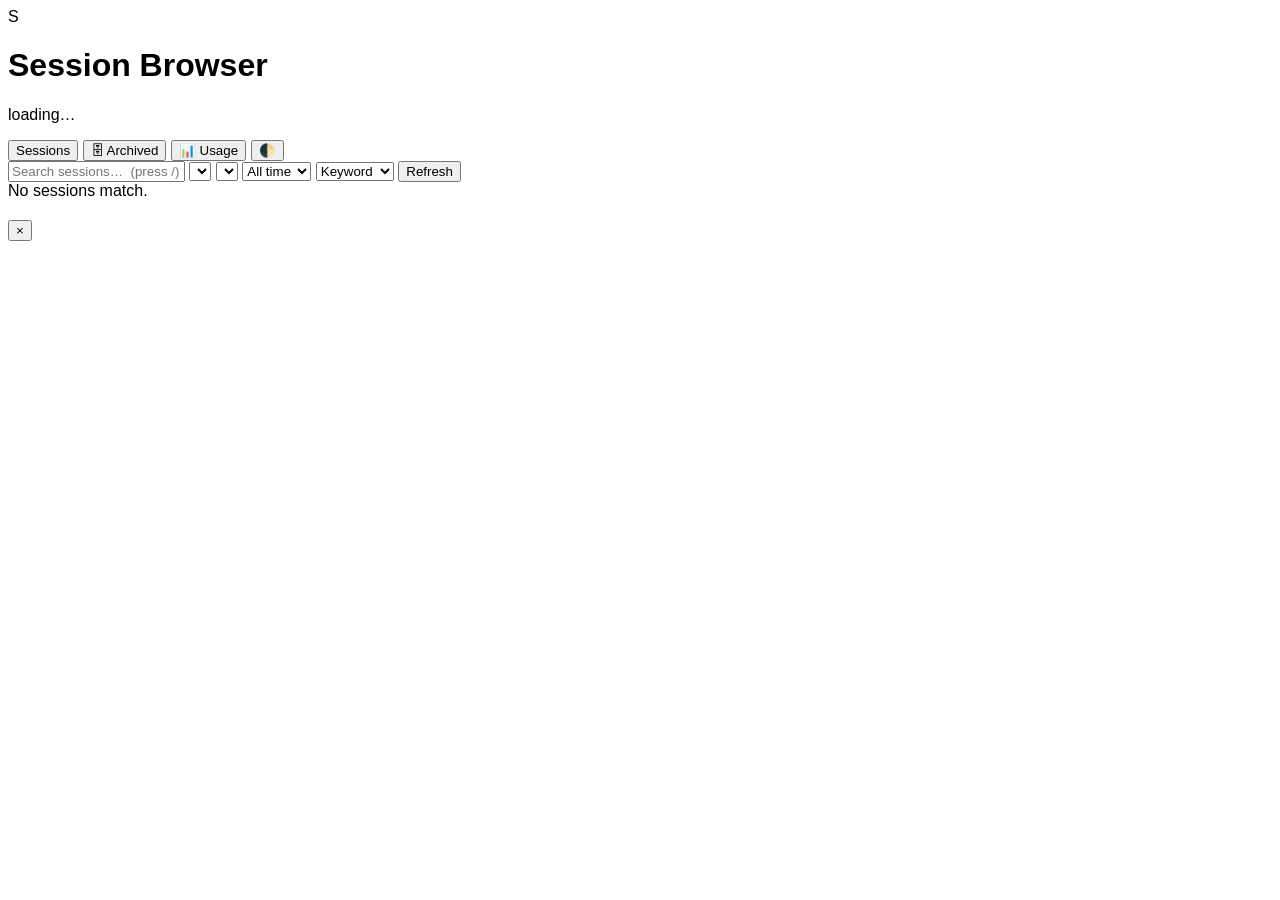
==== session-ui/static/index.html @ 539d0676 "Index OpenCode sessions: project its SQLite DB to one JSONL per root session OpenCode (>= v1.2.0) ke" ====
<!doctype html>
<html lang="en" class="dark">
<head>
<meta charset="utf-8"/>
<meta name="viewport" content="width=device-width, initial-scale=1"/>
<title>Session Browser</title>
<link rel="icon" href="data:image/svg+xml,<svg xmlns='http://www.w3.org/2000/svg' viewBox='0 0 16 16'><text y='14' font-size='14'>🧠</text></svg>"/>
<!-- Vendored Tailwind subset (session-ui/tailwind.input.css + tailwind.config.js
     -> `npx tailwindcss -m`). No CDN, no fonts, no network: the UI must render
     fully offline and never phone home. -->
<link rel="stylesheet" href="/static/tailwind.css">
<style>
  body { font-family: -apple-system, BlinkMacSystemFont, 'Segoe UI', Roboto, 'Helvetica Neue', Arial, system-ui, sans-serif; }
  .clamp2 { display:-webkit-box; -webkit-line-clamp:2; -webkit-box-orient:vertical; overflow:hidden; }
  .kb-active { outline: 2px solid #6366f1; outline-offset: 2px; }
  ::-webkit-scrollbar { width: 10px; height: 10px; }
  ::-webkit-scrollbar-thumb { background: #4b5563; border-radius: 5px; }
</style>
</head>
<body class="bg-slate-50 dark:bg-slate-950 text-slate-800 dark:text-slate-100 min-h-screen">
<div class="max-w-6xl mx-auto px-4 py-6">

  <!-- Header -->
  <header class="flex items-center justify-between mb-5">
    <div class="flex items-center gap-3">
      <div class="w-9 h-9 rounded-xl bg-gradient-to-br from-indigo-500 to-violet-600 flex items-center justify-center text-white font-bold">S</div>
      <div>
        <h1 class="text-xl font-bold">Session Browser</h1>
        <p id="stats" class="text-xs text-slate-500 dark:text-slate-400">loading…</p>
      </div>
    </div>
    <div class="flex items-center gap-2">
      <button id="tabSessions" class="text-sm px-3 py-1.5 rounded-lg bg-indigo-600 text-white">Sessions</button>
      <button id="tabArchived" title="Sessions whose transcript was deleted (e.g. Claude Code's cleanupPeriodDays) — kept with all their metadata, restorable when a raw copy exists" class="text-sm px-3 py-1.5 rounded-lg border border-slate-300 dark:border-slate-700 hover:bg-slate-100 dark:hover:bg-slate-800">🗄 Archived</button>
      <button id="tabStats" class="text-sm px-3 py-1.5 rounded-lg border border-slate-300 dark:border-slate-700 hover:bg-slate-100 dark:hover:bg-slate-800">📊 Usage</button>
      <button id="darkToggle" class="text-sm px-3 py-1.5 rounded-lg border border-slate-300 dark:border-slate-700 hover:bg-slate-100 dark:hover:bg-slate-800">🌓</button>
    </div>
  </header>

  <!-- Filters -->
  <div class="flex flex-wrap items-center gap-2 mb-3">
    <input id="search" type="text" placeholder="Search sessions…  (press /)"
      class="flex-1 min-w-[220px] px-3 py-2 rounded-lg bg-white dark:bg-slate-900 border border-slate-300 dark:border-slate-700 focus:ring-2 focus:ring-indigo-500 outline-none"/>
    <select id="folder" class="px-2 py-2 rounded-lg bg-white dark:bg-slate-900 border border-slate-300 dark:border-slate-700 text-sm"></select>
    <select id="topic"  class="px-2 py-2 rounded-lg bg-white dark:bg-slate-900 border border-slate-300 dark:border-slate-700 text-sm"></select>
    <select id="days"   class="px-2 py-2 rounded-lg bg-white dark:bg-slate-900 border border-slate-300 dark:border-slate-700 text-sm">
      <option value="">All time</option><option value="1">24h</option><option value="7">7 days</option><option value="30">30 days</option>
    </select>
    <select id="mode" title="Search mode" class="px-2 py-2 rounded-lg bg-white dark:bg-slate-900 border border-slate-300 dark:border-slate-700 text-sm">
      <option value="">Keyword</option>
      <option value="semantic">Semantic</option>
      <option value="fulltext">Full-text</option>
    </select>
    <button id="refresh" class="text-sm px-3 py-2 rounded-lg bg-indigo-600 hover:bg-indigo-500 text-white">Refresh</button>
  </div>

  <!-- Source pills -->
  <div id="pills" class="flex gap-2 mb-5"></div>

  <!-- Session list -->
  <div id="sessionsView">
    <div id="list" class="space-y-6"></div>
    <div id="empty" class="hidden text-center text-slate-500 py-16">No sessions match.</div>
  </div>

  <!-- Usage dashboard -->
  <div id="statsView" class="hidden"></div>
</div>

<!-- Toast -->
<div id="toast" class="fixed bottom-5 left-1/2 -translate-x-1/2 px-4 py-2 rounded-lg bg-slate-900 text-white text-sm shadow-lg opacity-0 transition-opacity pointer-events-none"></div>

<!-- Modal (reasoning, etc.) -->
<div id="modal" class="hidden fixed inset-0 bg-black/50 z-40 flex items-center justify-center p-4" onclick="if(event.target===this)closeModal()">
  <div class="bg-white dark:bg-slate-900 rounded-2xl max-w-3xl w-full max-h-[85vh] overflow-auto p-6 shadow-2xl">
    <div class="flex items-center justify-between mb-3">
      <h2 id="modalTitle" class="text-lg font-semibold"></h2>
      <button onclick="closeModal()" class="text-slate-400 hover:text-slate-200 text-xl">×</button>
    </div>
    <div id="modalBody" class="prose prose-sm dark:prose-invert max-w-none whitespace-pre-wrap text-sm leading-relaxed"></div>
  </div>
</div>

<script>
const SOURCE_COLORS = {
  claude: 'bg-orange-500/15 text-orange-600 dark:text-orange-300 border-orange-500/30',
  copilot: 'bg-sky-500/15 text-sky-600 dark:text-sky-300 border-sky-500/30',
  codex: 'bg-emerald-500/15 text-emerald-600 dark:text-emerald-300 border-emerald-500/30',
  opencode: 'bg-violet-500/15 text-violet-600 dark:text-violet-300 border-violet-500/30',
};
// state: 'live' (Sessions tab) | 'archived' (Archived tab — transcript aged out)
let STATE = { source: 'all', state: 'live', sessions: [], kbIndex: -1 };
const ARCHIVED_CLS = 'bg-amber-500/10 text-amber-600 dark:text-amber-300 border-amber-500/30';

const $ = s => document.querySelector(s);
async function fetchJson(url, opts){ const r = await fetch(url, opts); if(!r.ok) throw new Error(r.status); return r.json(); }
function toast(msg){ const t=$('#toast'); t.textContent=msg; t.style.opacity='1'; setTimeout(()=>t.style.opacity='0',1600); }
function closeModal(){ $('#modal').classList.add('hidden'); }
function openModal(title, body){ $('#modalTitle').textContent=title; $('#modalBody').textContent=body; $('#modal').classList.remove('hidden'); }
function openModalMd(title, md){ $('#modalTitle').textContent=title; $('#modalBody').innerHTML=mdToHtml(md); $('#modal').classList.remove('hidden'); $('#modalBody').scrollTop=0; }

// Escapes for BOTH text and attribute contexts — every dynamic string that goes
// through innerHTML must pass through here (transcript content is untrusted).
function esc(s){ return String(s ?? '').replace(/&/g,'&amp;').replace(/</g,'&lt;').replace(/>/g,'&gt;').replace(/"/g,'&quot;').replace(/'/g,'&#39;'); }
function mdToHtml(md){
  const out=[]; let inList=false;
  for(let raw of md.split('\n')){
    let line=esc(raw);
    line=line.replace(/`([^`]+)`/g,'<code class="px-1 rounded bg-slate-200 dark:bg-slate-800">$1</code>')
             .replace(/\*\*([^*]+)\*\*/g,'<strong>$1</strong>').replace(/\*([^*]+)\*/g,'<em>$1</em>');
    const flush=()=>{ if(inList){ out.push('</ul>'); inList=false; } };
    if(/^## /.test(raw)){ flush(); out.push(`<h3 class="font-semibold mt-4 mb-1 text-indigo-500">${line.slice(3)}</h3>`); }
    else if(/^# /.test(raw)){ flush(); out.push(`<h2 class="font-bold text-lg mb-2">${line.slice(2)}</h2>`); }
    else if(/^> /.test(raw)){ flush(); out.push(`<blockquote class="border-l-2 border-indigo-400 pl-3 my-1 text-slate-600 dark:text-slate-300">${line.slice(2)}</blockquote>`); }
    else if(/^- /.test(raw)){ if(!inList){ out.push('<ul class="list-disc ml-5 my-1">'); inList=true; } out.push(`<li>${line.slice(2)}</li>`); }
    else if(/^---/.test(raw)){ flush(); out.push('<hr class="my-3 border-slate-200 dark:border-slate-800"/>'); }
    else if(line.trim()===''){ flush(); }
    else { flush(); out.push(`<p class="my-1">${line}</p>`); }
  }
  if(inList) out.push('</ul>');
  return out.join('');
}

function humanTokens(n){
  n = n||0;
  if(n>=1e9) return (n/1e9).toFixed(1)+'B';
  if(n>=1e6) return (n/1e6).toFixed(1)+'M';
  if(n>=1e3) return (n/1e3).toFixed(1)+'K';
  return ''+n;
}
function fmtCost(c){
  if(c==null || typeof c !== 'object') return '';
  const v = c.usd;
  const total = (c.input||0)+(c.output||0)+(c.cache_read||0)+(c.cache_write||0);
  const notional = c.notional;
  let out = '';
  // token volume (always, if we have any)
  if(total>0){
    out += `<span class="text-xs font-mono text-slate-400" title="in ${c.input||0} · out ${c.output||0} · cache-read ${c.cache_read||0} · cache-write ${c.cache_write||0}">${humanTokens(total)} tok</span>`;
  }
  // cost (public API list-price equivalent)
  if(v!=null){
    const cls = v>=1 ? 'text-red-500' : v>=0.1 ? 'text-amber-500' : 'text-slate-500';
    const prefix = notional ? '≈' : '';
    const tip = notional
      ? 'Public API list-price equivalent — NOT billed (flat-rate subscription)'
      : 'Estimated actual API cost (public list price)';
    out += ` <span class="${cls} text-xs font-mono" title="${tip}">${prefix}$${v.toFixed(v<0.01?4:2)}</span>`;
  }
  return out;
}

function group(sessions){
  const now=new Date(), groups={Today:[],Yesterday:[],'This week':[],Older:[]};
  for(const s of sessions){
    const d=new Date(s.last_activity); const days=(now-d)/86400000;
    if(days<1 && d.getDate()===now.getDate()) groups.Today.push(s);
    else if(days<2) groups.Yesterday.push(s);
    else if(days<7) groups['This week'].push(s);
    else groups.Older.push(s);
  }
  return groups;
}

function badge(text, cls){ return `<span class="px-2 py-0.5 rounded-md text-xs border ${cls}">${esc(text)}</span>`; }

function renderCard(s, idx){
  const dot = s.archived ? 'bg-amber-500' : s.is_active ? 'bg-emerald-500' : (s.summary ? 'bg-indigo-500' : 'bg-slate-400');
  const srcCls = SOURCE_COLORS[s.cli_source] || 'bg-slate-500/15 text-slate-400 border-slate-500/30';
  const sid = esc(s.session_id);
  const topics = (s.topics||[]).slice(0,4).map(t=>`<button data-act="topic" data-topic="${esc(t)}" class="px-2 py-0.5 rounded-md text-xs bg-slate-200 dark:bg-slate-800 hover:bg-indigo-500/20">#${esc(t)}</button>`).join(' ');
  const reasoningBtn = s.has_reasoning
    ? `<button data-act="reasoning" data-sid="${sid}" class="text-xs px-2.5 py-1 rounded-md bg-violet-600/90 hover:bg-violet-500 text-white">🧠 Reasoning</button>` : '';
  // Archived: the transcript file is gone, so Resume has nothing to open. Offer
  // Restore when the reasoning archive still holds a raw copy; otherwise say why.
  const when = s.archived_at ? new Date(s.archived_at).toLocaleDateString() : '';
  const archivedBadge = s.archived
    ? badge(`⌛ Archived · transcript aged out${when?' · '+when:''}`, ARCHIVED_CLS) : '';
  const primaryBtn = !s.archived
    ? `<button data-act="resume" data-sid="${sid}" class="text-xs px-2.5 py-1 rounded-md bg-indigo-600 hover:bg-indigo-500 text-white">▶ Resume</button>`
    : s.restorable
      ? `<button data-act="restore" data-sid="${sid}" title="Copy the raw transcript back from the reasoning archive; Resume works again afterwards" class="text-xs px-2.5 py-1 rounded-md bg-amber-600 hover:bg-amber-500 text-white">♻ Restore</button>`
      : `<button disabled title="Transcript deleted and no raw copy in the reasoning archive — metadata only" class="text-xs px-2.5 py-1 rounded-md bg-slate-300 dark:bg-slate-700 text-slate-500 cursor-not-allowed">▶ Resume</button>`;
  return `<div class="card border border-slate-200 dark:border-slate-800 rounded-xl p-4 bg-white dark:bg-slate-900 hover:border-indigo-400/50 transition" data-idx="${idx}">
    <div class="flex items-start justify-between gap-3">
      <div class="flex items-center gap-2 min-w-0">
        <span class="w-2 h-2 rounded-full ${dot} shrink-0"></span>
        <h3 class="font-semibold truncate">${esc(s.title || s.first_message?.slice(0,60) || '(untitled session)')}</h3>
      </div>
      <div class="flex items-center gap-2 shrink-0">${fmtCost(s.cost)} ${badge(s.cli_source, srcCls)}</div>
    </div>
    <div class="flex flex-wrap items-center gap-1.5 mt-2 text-xs text-slate-500">
      ${archivedBadge}
      ${badge(s.folder_name||'—','bg-slate-100 dark:bg-slate-800 border-slate-300/40 dark:border-slate-700')}
      ${s.session_type?badge(s.session_type,'bg-purple-500/10 text-purple-500 border-purple-500/30'):''}
      ${s.outcome?badge(s.outcome,'bg-green-500/10 text-green-600 border-green-500/30'):''}
      <span>${esc(s.turn_count)} turns</span><span>·</span><span>${esc(s.model_used||'')}</span>
      <span>·</span><span>${new Date(s.last_activity).toLocaleString()}</span>
    </div>
    <p class="clamp2 text-sm text-slate-600 dark:text-slate-300 mt-2">${esc(s.summary||s.first_message||'')}</p>
    <div class="flex flex-wrap gap-1.5 mt-2">${topics}</div>
    <div class="flex flex-wrap gap-2 mt-3">
      ${primaryBtn}
      ${reasoningBtn}
      <button data-act="copy" data-sid="${sid}" class="text-xs px-2.5 py-1 rounded-md bg-slate-200 dark:bg-slate-800 hover:bg-slate-300 dark:hover:bg-slate-700">📋 Copy Context</button>
      <button data-act="export" data-sid="${sid}" class="text-xs px-2.5 py-1 rounded-md bg-slate-200 dark:bg-slate-800 hover:bg-slate-300 dark:hover:bg-slate-700">⬇ Export</button>
      <button id="thbtn-${sid}" data-act="thread" data-sid="${sid}" class="text-xs px-2.5 py-1 rounded-md bg-slate-200 dark:bg-slate-800 hover:bg-slate-300 dark:hover:bg-slate-700">🧵 Thread</button>
      <button data-act="bridge" data-sid="${sid}" data-src="${esc(s.cli_source)}" class="text-xs px-2.5 py-1 rounded-md bg-teal-600/90 hover:bg-teal-500 text-white">🌉 Bridge</button>
      <span id="brmenu-${sid}" class="inline-flex gap-1"></span>
    </div>
    <div id="thread-${sid}" class="hidden mt-3 pl-3 border-l-2 border-slate-300 dark:border-slate-700 space-y-2"></div>
  </div>`;
}

// Single delegated handler for every dynamically-rendered button. Inline
// onclick="...(‘${data}’)" string-building was an XSS vector — session titles,
// topics, and folder names come from transcripts and are untrusted.
document.addEventListener('click', e => {
  const b = e.target.closest('[data-act]');
  if(!b) return;
  const sid = b.dataset.sid;
  switch(b.dataset.act){
    case 'resume':    resume(sid); break;
    case 'restore':   restoreSession(sid); break;
    case 'reasoning': showReasoning(sid); break;
    case 'copy':      copyContext(sid); break;
    case 'export':    exportContext(sid); break;
    case 'thread':    toggleThread(sid); break;
    case 'bridge':    toggleBridge(sid, b.dataset.src); break;
    case 'bridge-to': doBridge(sid, b.dataset.target); break;
    case 'topic':     filterTopic(b.dataset.topic); break;
    case 'bridge-copy':     bridgeCopy(); break;
    case 'bridge-download': bridgeDownload(); break;
  }
});

function render(){
  const groups = group(STATE.sessions);
  const list = $('#list'); list.innerHTML='';
  let idx=0;
  for(const [name, items] of Object.entries(groups)){
    if(!items.length) continue;
    const sec=document.createElement('div');
    sec.innerHTML = `<h2 class="text-xs uppercase tracking-wide text-slate-400 font-semibold mb-2">${name} · ${items.length}</h2>`;
    const wrap=document.createElement('div'); wrap.className='space-y-3';
    for(const s of items){ wrap.insertAdjacentHTML('beforeend', renderCard(s, idx++)); }
    sec.appendChild(wrap); list.appendChild(sec);
  }
  $('#empty').classList.toggle('hidden', STATE.sessions.length>0);
}

async function resume(id){
  const res = await fetch(`/api/sessions/${encodeURIComponent(id)}/resume`);
  const r = await res.json().catch(()=>({}));
  if(!res.ok){ toast(r.error || `Cannot resume (${res.status})`); return; }
  await navigator.clipboard.writeText(r.command);
  toast(`Copied "${r.command}" — run it in the directory where you want to resume`);
}
async function restoreSession(id){
  // POST + custom header, like bridge: this writes into the CLI's session tree.
  const res = await fetch(`/api/sessions/${encodeURIComponent(id)}/restore`,
                          {method:'POST', headers:{'X-Requested-With':'session-browser'}});
  const r = await res.json().catch(()=>({}));
  if(!res.ok){ toast(`Restore failed: ${r.detail || r.status || res.status}`); return; }
  toast(r.status==='restored' ? 'Restored — the transcript is back; Resume works again'
                              : 'Already live — re-indexed');
  await loadMeta(); await applyFilters();          // the card moves to Sessions
}
async function showReasoning(id){
  try{
    const r = await fetchJson(`/api/sessions/${encodeURIComponent(id)}/reasoning`);
    openModalMd('🧠 Decision trail', r.markdown || '(no reasoning captured)');
  }catch(e){ toast('No reasoning available'); }
}
async function copyContext(id){
  try{
    const r = await fetchJson(`/api/sessions/${encodeURIComponent(id)}/context`);
    await navigator.clipboard.writeText(r.markdown);
    toast('Context copied — paste into another session to carry it over');
  }catch(e){ toast('Could not build context'); }
}
function exportContext(id){
  // triggers a browser download of the context .md
  window.location = `/api/sessions/${encodeURIComponent(id)}/context?download=1`;
  toast('Downloading context file…');
}

const BRIDGE_TARGETS = ['claude','copilot','codex','opencode'];
function toggleBridge(id, source){
  const menu = document.getElementById('brmenu-'+id);
  if(menu.innerHTML){ menu.innerHTML=''; return; }   // toggle off
  const targets = BRIDGE_TARGETS.filter(t => t !== source);
  menu.innerHTML = `<span class="text-xs text-slate-400 self-center">→</span>` +
    targets.map(t => `<button data-act="bridge-to" data-sid="${esc(id)}" data-target="${esc(t)}" class="text-xs px-2 py-1 rounded-md border border-teal-500/40 hover:bg-teal-500/20">${esc(t)}</button>`).join('');
}
async function doBridge(id, target){
  const menu = document.getElementById('brmenu-'+id);
  menu.innerHTML='';
  let r;
  // POST + custom header: the endpoint writes a primer file, and forms/imgs
  // can't send either — a drive-by page can no longer trigger the write.
  try{ r = await fetchJson(`/api/sessions/${encodeURIComponent(id)}/bridge?target=${encodeURIComponent(target)}`,
                           {method:'POST', headers:{'X-Requested-With':'session-browser'}}); }
  catch(e){ toast('Could not build bridge'); return; }
  // stash for the modal buttons
  window.__bridge = { id, target, command: r.command, primer: r.primer, fname: (r.path||'primer.md').split('/').pop() };
  $('#modalTitle').textContent = `🌉 Bridge → ${target}`;
  $('#modalBody').innerHTML =
    `<p class="text-sm text-slate-500 mb-2">Run this to start a fresh <b>${esc(target)}</b> session seeded with the full context (no native cross-CLI resume exists):</p>
     <pre class="text-xs bg-slate-100 dark:bg-slate-800 rounded p-2 overflow-x-auto whitespace-pre-wrap">${esc(r.command)}</pre>
     <div class="flex gap-2 my-3">
       <button data-act="bridge-copy" class="text-xs px-3 py-1.5 rounded-md bg-teal-600 hover:bg-teal-500 text-white">📋 Copy command</button>
       <button data-act="bridge-download" class="text-xs px-3 py-1.5 rounded-md bg-slate-200 dark:bg-slate-700 hover:bg-slate-300 dark:hover:bg-slate-600">⬇ Download primer</button>
     </div>
     <details class="mt-2"><summary class="text-xs text-slate-400 cursor-pointer">Preview handoff primer</summary>
       <div class="mt-2 text-sm">${mdToHtml(r.primer)}</div>
     </details>`;
  $('#modal').classList.remove('hidden'); $('#modalBody').scrollTop=0;
}
async function bridgeCopy(){
  await navigator.clipboard.writeText(window.__bridge.command);
  toast(`Command copied — paste in a terminal to continue in ${window.__bridge.target}`);
}
function bridgeDownload(){
  const b = window.__bridge;
  // client-side Blob: the primer is already in hand, no second request needed
  const a = document.createElement('a');
  a.href = URL.createObjectURL(new Blob([b.primer], {type:'text/markdown'}));
  a.download = b.fname; a.click(); URL.revokeObjectURL(a.href);
  toast('Downloading handoff primer…');
}
function filterTopic(t){ $('#topic').value=t; applyFilters(); }

async function toggleThread(id){
  const box = document.getElementById('thread-'+id);
  const btn = document.getElementById('thbtn-'+id);
  if(!box.classList.contains('hidden')){          // open -> collapse
    box.classList.add('hidden'); box.innerHTML=''; btn.textContent='🧵 Thread';
    return;
  }
  btn.textContent='🧵 Thread …';
  let data;
  try { data = await fetchJson(`/api/sessions/${encodeURIComponent(id)}/thread`); }
  catch(e){ toast('Could not load thread'); btn.textContent='🧵 Thread'; return; }
  const sibs = data.siblings || [];
  if(!sibs.length){
    box.innerHTML = `<div class="text-xs text-slate-500 py-1">No other sessions in “${esc(data.folder||'')}”.</div>`;
  } else {
    box.innerHTML = `<div class="text-xs text-slate-400 mb-1">${sibs.length} sibling session${sibs.length>1?'s':''} in “${esc(data.folder||'')}”</div>` +
      sibs.map(renderSibling).join('');
  }
  box.classList.remove('hidden');
  btn.textContent=`🧵 Thread (${sibs.length}) ▲`;
}

function renderSibling(s){
  const desc = s.summary || s.title || s.first_message || '(no description)';
  const one = desc.length>110 ? desc.slice(0,110)+'…' : desc;
  const srcCls = SOURCE_COLORS[s.cli_source] || 'bg-slate-500/15 text-slate-400 border-slate-500/30';
  return `<div class="flex items-center justify-between gap-3 py-1.5 border-b border-slate-100 dark:border-slate-800 last:border-0">
    <div class="min-w-0">
      <div class="flex items-center gap-2">
        <span class="font-medium text-sm truncate">${esc(s.title || one.slice(0,50))}</span>
        ${badge(s.cli_source, srcCls+' shrink-0')}
      </div>
      <div class="text-xs text-slate-500 dark:text-slate-400 truncate">${esc(one)}</div>
      <div class="text-[11px] text-slate-400">${new Date(s.last_activity).toLocaleString()} · ${esc(s.turn_count)} turns</div>
    </div>
    ${s.archived ? badge('⌛ archived', ARCHIVED_CLS+' shrink-0')
                 : `<button data-act="resume" data-sid="${esc(s.session_id)}" class="shrink-0 text-xs px-2.5 py-1 rounded-md bg-indigo-600 hover:bg-indigo-500 text-white">▶ Resume</button>`}
  </div>`;
}

async function applyFilters(){
  const p = new URLSearchParams();
  if($('#search').value) p.set('search',$('#search').value);
  if($('#folder').value) p.set('folder',$('#folder').value);
  if($('#topic').value) p.set('topic',$('#topic').value);
  if($('#days').value) p.set('days',$('#days').value);
  if($('#mode').value) p.set('mode',$('#mode').value);
  if(STATE.source!=='all') p.set('source',STATE.source);
  if(STATE.state==='archived') p.set('state','archived');
  STATE.sessions = await fetchJson('/api/sessions?'+p.toString());
  render();
}

async function loadMeta(){
  const stats = await fetchJson('/api/stats?state='+STATE.state);
  let line = `${stats.total} ${STATE.state==='archived'?'archived ':''}sessions · ${stats.enriched} enriched · ${stats.folders} folders`;
  $('#tabArchived').textContent = `🗄 Archived${stats.archived ? ' '+stats.archived : ''}`;
  if(stats.billing && stats.billing.mode === 'subscription'){
    line += ` · ${stats.billing.plan} (costs ≈ API-equiv, not billed)`;
  }
  $('#stats').textContent = line;
  const pills=$('#pills'); pills.innerHTML='';
  const sources = [['all','All',stats.total], ...Object.entries(stats.by_source).map(([k,v])=>[k,k,v])];
  for(const [key,label,count] of sources){
    const b=document.createElement('button');
    b.className='px-3 py-1 rounded-full text-sm border '+(STATE.source===key?'bg-indigo-600 text-white border-indigo-600':'border-slate-300 dark:border-slate-700');
    b.textContent=`${label} ${count??''}`;
    b.onclick=()=>{ STATE.source=key; loadMeta(); applyFilters(); };
    pills.appendChild(b);
  }
  const folders = await fetchJson('/api/sessions/folders');
  $('#folder').innerHTML = '<option value="">All folders</option>'+folders.map(f=>`<option>${esc(f)}</option>`).join('');
  const topics = await fetchJson('/api/sessions/topics');
  $('#topic').innerHTML = '<option value="">All topics</option>'+topics.map(t=>`<option>${esc(t)}</option>`).join('');
}

// ---- Usage dashboard --------------------------------------------------------
const SRC_HEX = { claude:'#f97316', copilot:'#0ea5e9', codex:'#10b981', opencode:'#8b5cf6' };
function money(v){ return (v>=100? v.toFixed(0) : v.toFixed(2)); }
function tokTip(n){ return (n||0).toLocaleString()+' tokens'; }

function heatmap(perDay){
  // GitHub-style: 53 weeks x 7 days, colored by session count.
  const byDay = {}; let max = 1;
  perDay.forEach(d => { byDay[d.day] = d.sessions; max = Math.max(max, d.sessions); });
  const today = new Date(); const cells = [];
  const start = new Date(today); start.setDate(start.getDate() - 363);
  // align to Sunday
  start.setDate(start.getDate() - start.getDay());
  for(let w=0; w<53; w++){
    for(let d=0; d<7; d++){
      const dt = new Date(start); dt.setDate(start.getDate() + w*7 + d);
      if(dt > today) continue;
      const key = dt.toISOString().slice(0,10);
      const n = byDay[key] || 0;
      const lvl = n===0?0 : Math.ceil((n/max)*4);
      const c = ['#1e293b','#14532d','#166534','#15803d','#22c55e'][lvl] || '#1e293b';
      cells.push(`<rect x="${w*13}" y="${d*13}" width="11" height="11" rx="2" fill="${c}"><title>${key}: ${n} session${n===1?'':'s'}</title></rect>`);
    }
  }
  return `<svg viewBox="0 0 690 95" class="w-full" style="max-width:690px">${cells.join('')}</svg>`;
}

function barRows(rows, keyName, max){
  return rows.map(r => {
    const pct = max? Math.max(2, (r.cost/max)*100) : 2;
    return `<div class="flex items-center gap-2 text-xs py-1">
      <div class="w-32 truncate text-slate-500 dark:text-slate-400" title="${esc(r[keyName])}">${esc(r[keyName])}</div>
      <div class="flex-1 bg-slate-100 dark:bg-slate-800 rounded overflow-hidden h-4">
        <div class="h-4 bg-indigo-500/70" style="width:${pct}%"></div>
      </div>
      <div class="w-16 text-right font-mono" title="${tokTip(r.tokens)}">${humanTokens(r.tokens)}</div>
      <div class="w-16 text-right font-mono text-amber-500">${NOTIONAL?'≈':''}$${money(r.cost)}</div>
    </div>`;
  }).join('');
}

let NOTIONAL = true;
async function renderStats(){
  const v = $('#statsView');
  v.innerHTML = '<div class="text-center text-slate-500 py-16">Loading usage…</div>';
  let d;
  try { d = await fetchJson('/api/stats/timeseries'); }
  catch(e){ v.innerHTML = '<div class="text-center text-slate-500 py-16">Could not load usage.</div>'; return; }
  NOTIONAL = d.notional;
  const plan = d.billing && d.billing.plan ? d.billing.plan : '';
  const maxModelCost = Math.max(0, ...d.by_model.map(x=>x.cost));
  const maxProjCost  = Math.max(0, ...d.by_project.map(x=>x.cost));
  const noteLine = NOTIONAL
    ? `You’re on <b>${esc(plan)}</b> (flat-rate). The same work billed at public API list prices would be <b class="text-amber-500">≈$${money(d.month_cost)}</b> this month — an intensity signal, not money you paid.`
    : `Estimated API spend this month: <b class="text-amber-500">$${money(d.month_cost)}</b>.`;
  v.innerHTML = `
    <div class="grid grid-cols-2 md:grid-cols-4 gap-3 mb-5">
      ${statTile('Sessions', d.totals.sessions.toLocaleString())}
      ${statTile('Total tokens', humanTokens(d.totals.tokens))}
      ${statTile((NOTIONAL?'≈':'')+'$'+money(d.totals.cost), 'API-equiv, all time', true)}
      ${statTile((NOTIONAL?'≈':'')+'$'+money(d.month_cost), 'this month', true)}
    </div>
    <div class="rounded-xl border border-slate-200 dark:border-slate-800 p-4 mb-5 bg-white dark:bg-slate-900">
      <p class="text-sm text-slate-600 dark:text-slate-300">${noteLine}</p>
    </div>
    <div class="rounded-xl border border-slate-200 dark:border-slate-800 p-4 mb-5 bg-white dark:bg-slate-900 overflow-x-auto">
      <h3 class="text-sm font-semibold mb-3">Activity — last 12 months</h3>
      ${heatmap(d.per_day)}
    </div>
    <div class="grid md:grid-cols-2 gap-5">
      <div class="rounded-xl border border-slate-200 dark:border-slate-800 p-4 bg-white dark:bg-slate-900">
        <h3 class="text-sm font-semibold mb-3">By model</h3>${barRows(d.by_model,'model',maxModelCost)}
      </div>
      <div class="rounded-xl border border-slate-200 dark:border-slate-800 p-4 bg-white dark:bg-slate-900">
        <h3 class="text-sm font-semibold mb-3">By project</h3>${barRows(d.by_project,'project',maxProjCost)}
      </div>
    </div>
    <div class="rounded-xl border border-slate-200 dark:border-slate-800 p-4 mt-5 bg-white dark:bg-slate-900">
      <h3 class="text-sm font-semibold mb-3">By CLI</h3>
      <div class="flex flex-wrap gap-4">${d.by_source.map(s=>`
        <div class="flex items-center gap-2 text-sm">
          <span class="w-3 h-3 rounded" style="background:${SRC_HEX[s.source]||'#64748b'}"></span>
          <span class="font-medium">${esc(s.source)}</span>
          <span class="text-slate-500">${s.sessions} · ${humanTokens(s.tokens)} tok · ${NOTIONAL?'≈':''}$${money(s.cost)}</span>
        </div>`).join('')}</div>
    </div>`;
}
function statTile(big, small, accent){
  return `<div class="rounded-xl border border-slate-200 dark:border-slate-800 p-4 bg-white dark:bg-slate-900">
    <div class="text-2xl font-bold ${accent?'text-amber-500':''}">${esc(big)}</div>
    <div class="text-xs text-slate-500 mt-1">${esc(small)}</div>
  </div>`;
}
function showTab(which){
  const stats = which==='stats';
  STATE.state = which==='archived' ? 'archived' : 'live';
  $('#sessionsView').classList.toggle('hidden', stats);
  $('#statsView').classList.toggle('hidden', !stats);
  const on  = 'text-sm px-3 py-1.5 rounded-lg bg-indigo-600 text-white';
  const off = 'text-sm px-3 py-1.5 rounded-lg border border-slate-300 dark:border-slate-700 hover:bg-slate-100 dark:hover:bg-slate-800';
  $('#tabSessions').className = which==='sessions' ? on : off;
  $('#tabArchived').className = which==='archived' ? on : off;
  $('#tabStats').className    = stats ? on : off;
  $('#empty').textContent = which==='archived'
    ? 'No archived sessions — nothing has aged out of the browser.' : 'No sessions match.';
  if(stats) renderStats(); else { loadMeta(); applyFilters(); }
}
$('#tabSessions').onclick = ()=>showTab('sessions');
$('#tabArchived').onclick = ()=>showTab('archived');
$('#tabStats').onclick = ()=>showTab('stats');

// debounced search
let deb; $('#search').addEventListener('input',()=>{ clearTimeout(deb); deb=setTimeout(applyFilters,280); });
['folder','topic','days','mode'].forEach(id=>$('#'+id).addEventListener('change',applyFilters));
$('#refresh').onclick=()=>{ loadMeta(); applyFilters(); };
$('#darkToggle').onclick=()=>document.documentElement.classList.toggle('dark');

// keyboard nav
document.addEventListener('keydown',e=>{
  if(['INPUT','SELECT','TEXTAREA'].includes(e.target.tagName)){ if(e.key==='Escape')e.target.blur(); return; }
  const cards=[...document.querySelectorAll('.card')];
  if(e.key==='/'){ e.preventDefault(); $('#search').focus(); }
  else if(e.key==='j'||e.key==='k'){
    STATE.kbIndex = Math.max(0, Math.min(cards.length-1, STATE.kbIndex+(e.key==='j'?1:-1)));
    cards.forEach(c=>c.classList.remove('kb-active'));
    const c=cards[STATE.kbIndex]; if(c){ c.classList.add('kb-active'); c.scrollIntoView({block:'center',behavior:'smooth'}); }
  } else if(e.key==='r' && STATE.kbIndex>=0){ resume(STATE.sessions[STATE.kbIndex].session_id); }
  else if(e.key==='Escape'){ closeModal(); }
});

loadMeta().then(applyFilters);
</script>
</body>
</html>
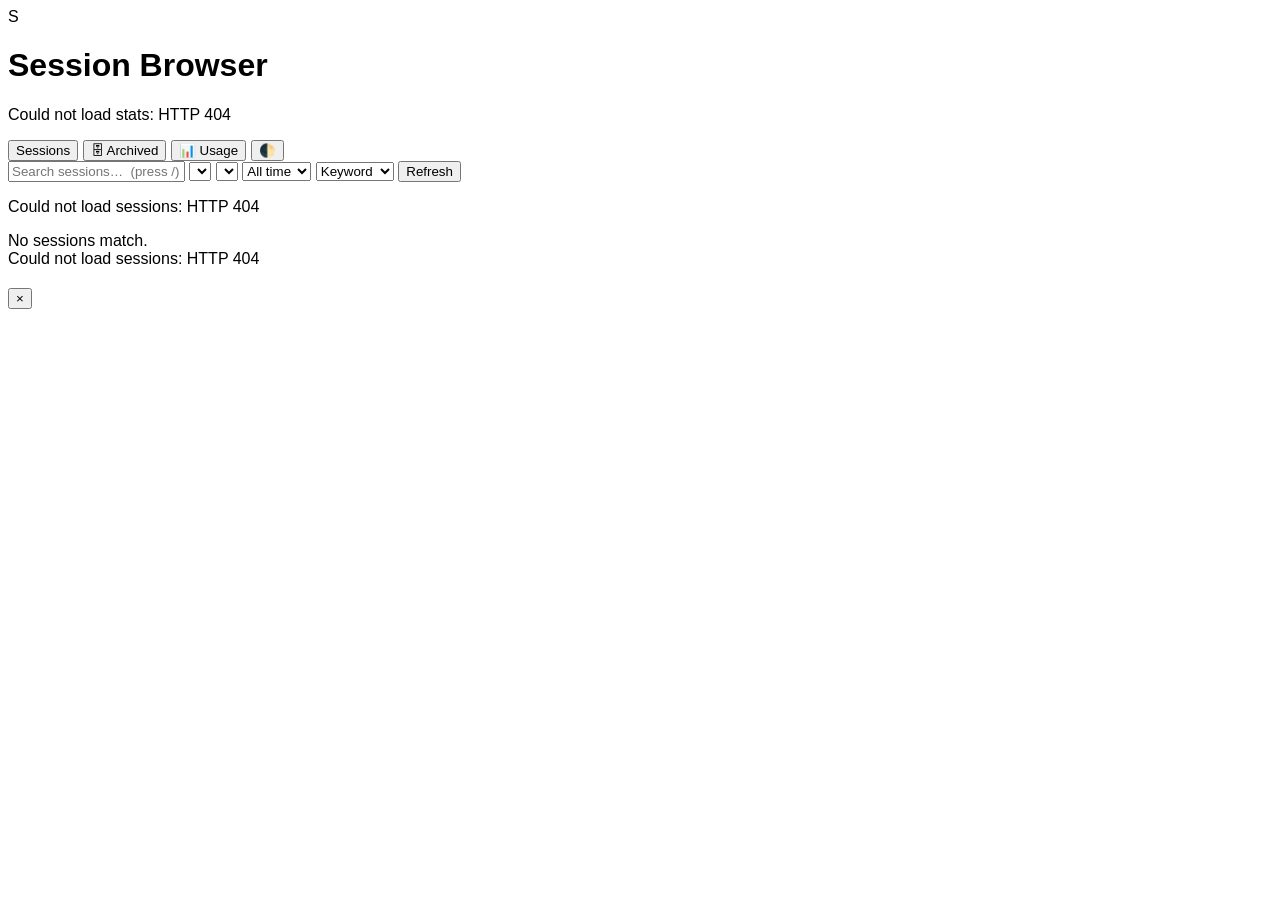
==== commit f8800a84: "Final review 5: the UI and MCP never offer what this machine cannot do - Resume answered 200 with `c" ====
--- a/session-ui/static/index.html
+++ b/session-ui/static/index.html
@@ -89,11 +89,20 @@
   opencode: 'bg-violet-500/15 text-violet-600 dark:text-violet-300 border-violet-500/30',
 };
 // state: 'live' (Sessions tab) | 'archived' (Archived tab — transcript aged out)
-let STATE = { source: 'all', state: 'live', sessions: [], kbIndex: -1 };
+let STATE = { source: 'all', state: 'live', sessions: [], kbIndex: -1, sources: null };
 const ARCHIVED_CLS = 'bg-amber-500/10 text-amber-600 dark:text-amber-300 border-amber-500/30';
 
 const $ = s => document.querySelector(s);
-async function fetchJson(url, opts){ const r = await fetch(url, opts); if(!r.ok) throw new Error(r.status); return r.json(); }
+async function fetchJson(url, opts){
+  const r = await fetch(url, opts);
+  if(!r.ok){
+    // Keep the server's honest message ("codex is not installed on this machine…")
+    let msg = `HTTP ${r.status}`;
+    try { const b = await r.json(); msg = b.error || b.detail || (b.status ? `${b.status}` : msg); } catch(_) {}
+    throw new Error(msg);
+  }
+  return r.json();
+}
 function toast(msg){ const t=$('#toast'); t.textContent=msg; t.style.opacity='1'; setTimeout(()=>t.style.opacity='0',1600); }
 function closeModal(){ $('#modal').classList.add('hidden'); }
 function openModal(title, body){ $('#modalTitle').textContent=title; $('#modalBody').textContent=body; $('#modal').classList.remove('hidden'); }
@@ -104,18 +113,21 @@
 function esc(s){ return String(s ?? '').replace(/&/g,'&amp;').replace(/</g,'&lt;').replace(/>/g,'&gt;').replace(/"/g,'&quot;').replace(/'/g,'&#39;'); }
 function mdToHtml(md){
   const out=[]; let inList=false;
+  // Slice the RAW line by the marker, escape AFTERWARDS: slicing the escaped
+  // text by the raw marker length ate the '&g' of '&gt;' and rendered every
+  // blockquote (the whole reasoning trail) as 't; …'.
+  const inline = s => esc(s)
+    .replace(/`([^`]+)`/g,'<code class="px-1 rounded bg-slate-200 dark:bg-slate-800">$1</code>')
+    .replace(/\*\*([^*]+)\*\*/g,'<strong>$1</strong>').replace(/\*([^*]+)\*/g,'<em>$1</em>');
   for(let raw of md.split('\n')){
-    let line=esc(raw);
-    line=line.replace(/`([^`]+)`/g,'<code class="px-1 rounded bg-slate-200 dark:bg-slate-800">$1</code>')
-             .replace(/\*\*([^*]+)\*\*/g,'<strong>$1</strong>').replace(/\*([^*]+)\*/g,'<em>$1</em>');
     const flush=()=>{ if(inList){ out.push('</ul>'); inList=false; } };
-    if(/^## /.test(raw)){ flush(); out.push(`<h3 class="font-semibold mt-4 mb-1 text-indigo-500">${line.slice(3)}</h3>`); }
-    else if(/^# /.test(raw)){ flush(); out.push(`<h2 class="font-bold text-lg mb-2">${line.slice(2)}</h2>`); }
-    else if(/^> /.test(raw)){ flush(); out.push(`<blockquote class="border-l-2 border-indigo-400 pl-3 my-1 text-slate-600 dark:text-slate-300">${line.slice(2)}</blockquote>`); }
-    else if(/^- /.test(raw)){ if(!inList){ out.push('<ul class="list-disc ml-5 my-1">'); inList=true; } out.push(`<li>${line.slice(2)}</li>`); }
+    if(/^## /.test(raw)){ flush(); out.push(`<h3 class="font-semibold mt-4 mb-1 text-indigo-500">${inline(raw.slice(3))}</h3>`); }
+    else if(/^# /.test(raw)){ flush(); out.push(`<h2 class="font-bold text-lg mb-2">${inline(raw.slice(2))}</h2>`); }
+    else if(/^>( |$)/.test(raw)){ flush(); out.push(`<blockquote class="border-l-2 border-indigo-400 pl-3 my-1 text-slate-600 dark:text-slate-300">${inline(raw.slice(2))}</blockquote>`); }
+    else if(/^- /.test(raw)){ if(!inList){ out.push('<ul class="list-disc ml-5 my-1">'); inList=true; } out.push(`<li>${inline(raw.slice(2))}</li>`); }
     else if(/^---/.test(raw)){ flush(); out.push('<hr class="my-3 border-slate-200 dark:border-slate-800"/>'); }
-    else if(line.trim()===''){ flush(); }
-    else { flush(); out.push(`<p class="my-1">${line}</p>`); }
+    else if(raw.trim()===''){ flush(); }
+    else { flush(); out.push(`<p class="my-1">${inline(raw)}</p>`); }
   }
   if(inList) out.push('</ul>');
   return out.join('');
@@ -176,12 +188,15 @@
   const when = s.archived_at ? new Date(s.archived_at).toLocaleDateString() : '';
   const archivedBadge = s.archived
     ? badge(`⌛ Archived · transcript aged out${when?' · '+when:''}`, ARCHIVED_CLS) : '';
+  const installed = STATE.sources && STATE.sources[s.cli_source] ? STATE.sources[s.cli_source].installed !== false : true;
   const primaryBtn = !s.archived
-    ? `<button data-act="resume" data-sid="${sid}" class="text-xs px-2.5 py-1 rounded-md bg-indigo-600 hover:bg-indigo-500 text-white">▶ Resume</button>`
+    ? (installed
+        ? `<button data-act="resume" data-sid="${sid}" class="text-xs px-2.5 py-1 rounded-md bg-indigo-600 hover:bg-indigo-500 text-white">▶ Resume</button>`
+        : `<button disabled title="${esc(s.cli_source)} is not installed on this machine — resume it where that CLI is" class="text-xs px-2.5 py-1 rounded-md bg-slate-300 dark:bg-slate-700 text-slate-500 cursor-not-allowed">▶ Resume</button>`)
     : s.restorable
       ? `<button data-act="restore" data-sid="${sid}" title="Copy the raw transcript back from the reasoning archive; Resume works again afterwards" class="text-xs px-2.5 py-1 rounded-md bg-amber-600 hover:bg-amber-500 text-white">♻ Restore</button>`
-      : `<button disabled title="Transcript deleted and no raw copy in the reasoning archive — metadata only" class="text-xs px-2.5 py-1 rounded-md bg-slate-300 dark:bg-slate-700 text-slate-500 cursor-not-allowed">▶ Resume</button>`;
-  return `<div class="card border border-slate-200 dark:border-slate-800 rounded-xl p-4 bg-white dark:bg-slate-900 hover:border-indigo-400/50 transition" data-idx="${idx}">
+      : `<button disabled title="${s.restore_blocker==='unsupported' ? 'Transcript deleted; a raw copy exists but this source\'s adapter cannot place it back — metadata only' : 'Transcript deleted and no raw copy in the reasoning archive — metadata only'}" class="text-xs px-2.5 py-1 rounded-md bg-slate-300 dark:bg-slate-700 text-slate-500 cursor-not-allowed">▶ Resume</button>`;
+  return `<div class="card border border-slate-200 dark:border-slate-800 rounded-xl p-4 bg-white dark:bg-slate-900 hover:border-indigo-400/50 transition" data-idx="${idx}" data-sid="${sid}">
     <div class="flex items-start justify-between gap-3">
       <div class="flex items-center gap-2 min-w-0">
         <span class="w-2 h-2 rounded-full ${dot} shrink-0"></span>
@@ -234,9 +249,16 @@
   }
 });
 
+function activeFilters(){
+  return ['search','folder','topic','days'].filter(id => $('#'+id).value).length + (STATE.source!=='all' ? 1 : 0);
+}
 function render(){
+  STATE.kbIndex = -1;                       // DOM order changed; a stale index resumed the wrong card
   const groups = group(STATE.sessions);
   const list = $('#list'); list.innerHTML='';
+  if(STATE.truncated){
+    list.insertAdjacentHTML('beforeend', `<p class="text-xs text-amber-600 dark:text-amber-300">Showing the ${STATE.sessions.length} most recent of ${STATE.total} sessions — narrow the filters to reach the rest.</p>`);
+  }
   let idx=0;
   for(const [name, items] of Object.entries(groups)){
     if(!items.length) continue;
@@ -246,7 +268,14 @@
     for(const s of items){ wrap.insertAdjacentHTML('beforeend', renderCard(s, idx++)); }
     sec.appendChild(wrap); list.appendChild(sec);
   }
-  $('#empty').classList.toggle('hidden', STATE.sessions.length>0);
+  const empty = $('#empty');
+  const n = activeFilters();
+  // Never claim "nothing has aged out" while a filter is hiding rows: the
+  // Archived tab counted 40 and the body said none existed.
+  empty.textContent = STATE.sessions.length ? '' : n
+    ? `No ${STATE.state==='archived' ? 'archived ' : ''}sessions match the current filters — clear them to see everything.`
+    : (STATE.state==='archived' ? 'No archived sessions — nothing has aged out of the browser.' : 'No sessions yet.');
+  empty.classList.toggle('hidden', STATE.sessions.length>0);
 }
 
 async function resume(id){
@@ -262,7 +291,8 @@
                           {method:'POST', headers:{'X-Requested-With':'session-browser'}});
   const r = await res.json().catch(()=>({}));
   if(!res.ok){ toast(`Restore failed: ${r.detail || r.status || res.status}`); return; }
-  toast(r.status==='restored' ? 'Restored — the transcript is back; Resume works again'
+  toast(r.reimported===false ? `Restored in the browser, but re-import into the CLI failed: ${r.detail||''}`
+      : r.status==='restored' ? 'Restored — the transcript is back; Resume works again'
                               : 'Already live — re-indexed');
   await loadMeta(); await applyFilters();          // the card moves to Sessions
 }
@@ -285,13 +315,23 @@
   toast('Downloading context file…');
 }
 
-const BRIDGE_TARGETS = ['claude','copilot','codex','opencode'];
+const BRIDGE_TARGETS = ['claude','copilot','codex','opencode'];   // fallback when /api/sources is unavailable
+function bridgeTargets(source){
+  // Only CLIs installed on THIS machine: a handoff command for an absent one
+  // dies with "command not found" after the user has already switched terminals.
+  const known = STATE.sources
+    ? Object.entries(STATE.sources).filter(([,v]) => v.installed).map(([k]) => k)
+    : BRIDGE_TARGETS;
+  return known.filter(t => t !== source);
+}
 function toggleBridge(id, source){
   const menu = document.getElementById('brmenu-'+id);
   if(menu.innerHTML){ menu.innerHTML=''; return; }   // toggle off
-  const targets = BRIDGE_TARGETS.filter(t => t !== source);
+  const targets = bridgeTargets(source);
   menu.innerHTML = `<span class="text-xs text-slate-400 self-center">→</span>` +
-    targets.map(t => `<button data-act="bridge-to" data-sid="${esc(id)}" data-target="${esc(t)}" class="text-xs px-2 py-1 rounded-md border border-teal-500/40 hover:bg-teal-500/20">${esc(t)}</button>`).join('');
+    (targets.length
+      ? targets.map(t => `<button data-act="bridge-to" data-sid="${esc(id)}" data-target="${esc(t)}" class="text-xs px-2 py-1 rounded-md border border-teal-500/40 hover:bg-teal-500/20">${esc(t)}</button>`).join('')
+      : `<span class="text-xs text-slate-400 self-center">no other CLI installed here</span>`);
 }
 async function doBridge(id, target){
   const menu = document.getElementById('brmenu-'+id);
@@ -301,7 +341,7 @@
   // can't send either — a drive-by page can no longer trigger the write.
   try{ r = await fetchJson(`/api/sessions/${encodeURIComponent(id)}/bridge?target=${encodeURIComponent(target)}`,
                            {method:'POST', headers:{'X-Requested-With':'session-browser'}}); }
-  catch(e){ toast('Could not build bridge'); return; }
+  catch(e){ toast(`Could not build bridge: ${e.message}`); return; }
   // stash for the modal buttons
   window.__bridge = { id, target, command: r.command, primer: r.primer, fname: (r.path||'primer.md').split('/').pop() };
   $('#modalTitle').textContent = `🌉 Bridge → ${target}`;
@@ -380,11 +420,27 @@
   if($('#mode').value) p.set('mode',$('#mode').value);
   if(STATE.source!=='all') p.set('source',STATE.source);
   if(STATE.state==='archived') p.set('state','archived');
-  STATE.sessions = await fetchJson('/api/sessions?'+p.toString());
+  try{
+    const r = await fetch('/api/sessions?'+p.toString());
+    if(!r.ok){ let m=`HTTP ${r.status}`; try{ const b=await r.json(); m=b.error||b.detail||m; }catch(_){} throw new Error(m); }
+    STATE.sessions = await r.json();
+    STATE.truncated = r.headers.get('X-Result-Truncated')==='1';
+    STATE.total = r.headers.get('X-Result-Total');
+  }catch(e){
+    STATE.sessions = []; STATE.truncated = false;
+    $('#list').innerHTML = `<p class="text-sm text-rose-500">Could not load sessions: ${esc(e.message)}</p>`;
+    toast(`Could not load sessions: ${e.message}`);
+    return;
+  }
   render();
 }
 
 async function loadMeta(){
+  try { await loadMetaInner(); }
+  catch(e){ $('#stats').textContent = `Could not load stats: ${e.message}`; toast(`Could not load stats: ${e.message}`); }
+}
+async function loadMetaInner(){
+  if(!STATE.sources){ try { STATE.sources = await fetchJson('/api/sources'); } catch(e) { STATE.sources = null; } }
   const stats = await fetchJson('/api/stats?state='+STATE.state);
   let line = `${stats.total} ${STATE.state==='archived'?'archived ':''}sessions · ${stats.enriched} enriched · ${stats.folders} folders`;
   $('#tabArchived').textContent = `🗄 Archived${stats.archived ? ' '+stats.archived : ''}`;
@@ -416,15 +472,18 @@
   // GitHub-style: 53 weeks x 7 days, colored by session count.
   const byDay = {}; let max = 1;
   perDay.forEach(d => { byDay[d.day] = d.sessions; max = Math.max(max, d.sessions); });
-  const today = new Date(); const cells = [];
-  const start = new Date(today); start.setDate(start.getDate() - 363);
-  // align to Sunday
-  start.setDate(start.getDate() - start.getDay());
+  // The API buckets by the UTC date (substr(last_activity,1,10)); iterate UTC
+  // midnights so the key matches — local-clock arithmetic shifted every cell by
+  // a day for part of each day (today's square went blank after ~17:00 PDT).
+  const DAY = 86400000; const now = new Date(); const cells = [];
+  const today = Date.UTC(now.getUTCFullYear(), now.getUTCMonth(), now.getUTCDate());
+  let start = today - 363*DAY;
+  start -= new Date(start).getUTCDay()*DAY;   // align to Sunday
   for(let w=0; w<53; w++){
     for(let d=0; d<7; d++){
-      const dt = new Date(start); dt.setDate(start.getDate() + w*7 + d);
-      if(dt > today) continue;
-      const key = dt.toISOString().slice(0,10);
+      const t = start + (w*7 + d)*DAY;
+      if(t > today) continue;
+      const key = new Date(t).toISOString().slice(0,10);
       const n = byDay[key] || 0;
       const lvl = n===0?0 : Math.ceil((n/max)*4);
       const c = ['#1e293b','#14532d','#166534','#15803d','#22c55e'][lvl] || '#1e293b';
@@ -502,7 +561,15 @@
 }
 function showTab(which){
   const stats = which==='stats';
-  STATE.state = which==='archived' ? 'archived' : 'live';
+  const next = which==='archived' ? 'archived' : 'live';
+  // A tab switch is a change of scope, not a refinement: a source pill picked
+  // on Sessions may not exist among archived rows, and an invisible filter
+  // would show "No archived sessions" under a tab that counts some.
+  if(next !== STATE.state){
+    STATE.source = 'all';
+    ['search','folder','topic','days'].forEach(id => { $('#'+id).value = ''; });
+  }
+  STATE.state = next;
   $('#sessionsView').classList.toggle('hidden', stats);
   $('#statsView').classList.toggle('hidden', !stats);
   const on  = 'text-sm px-3 py-1.5 rounded-lg bg-indigo-600 text-white';
@@ -510,8 +577,6 @@
   $('#tabSessions').className = which==='sessions' ? on : off;
   $('#tabArchived').className = which==='archived' ? on : off;
   $('#tabStats').className    = stats ? on : off;
-  $('#empty').textContent = which==='archived'
-    ? 'No archived sessions — nothing has aged out of the browser.' : 'No sessions match.';
   if(stats) renderStats(); else { loadMeta(); applyFilters(); }
 }
 $('#tabSessions').onclick = ()=>showTab('sessions');
@@ -533,11 +598,11 @@
     STATE.kbIndex = Math.max(0, Math.min(cards.length-1, STATE.kbIndex+(e.key==='j'?1:-1)));
     cards.forEach(c=>c.classList.remove('kb-active'));
     const c=cards[STATE.kbIndex]; if(c){ c.classList.add('kb-active'); c.scrollIntoView({block:'center',behavior:'smooth'}); }
-  } else if(e.key==='r' && STATE.kbIndex>=0){ resume(STATE.sessions[STATE.kbIndex].session_id); }
+  } else if(e.key==='r' && STATE.kbIndex>=0){ const c=cards[STATE.kbIndex]; if(c && c.dataset.sid) resume(c.dataset.sid); }
   else if(e.key==='Escape'){ closeModal(); }
 });
 
-loadMeta().then(applyFilters);
+loadMeta().then(applyFilters).catch(e => toast(`Could not start: ${e.message}`));
 </script>
 </body>
 </html>
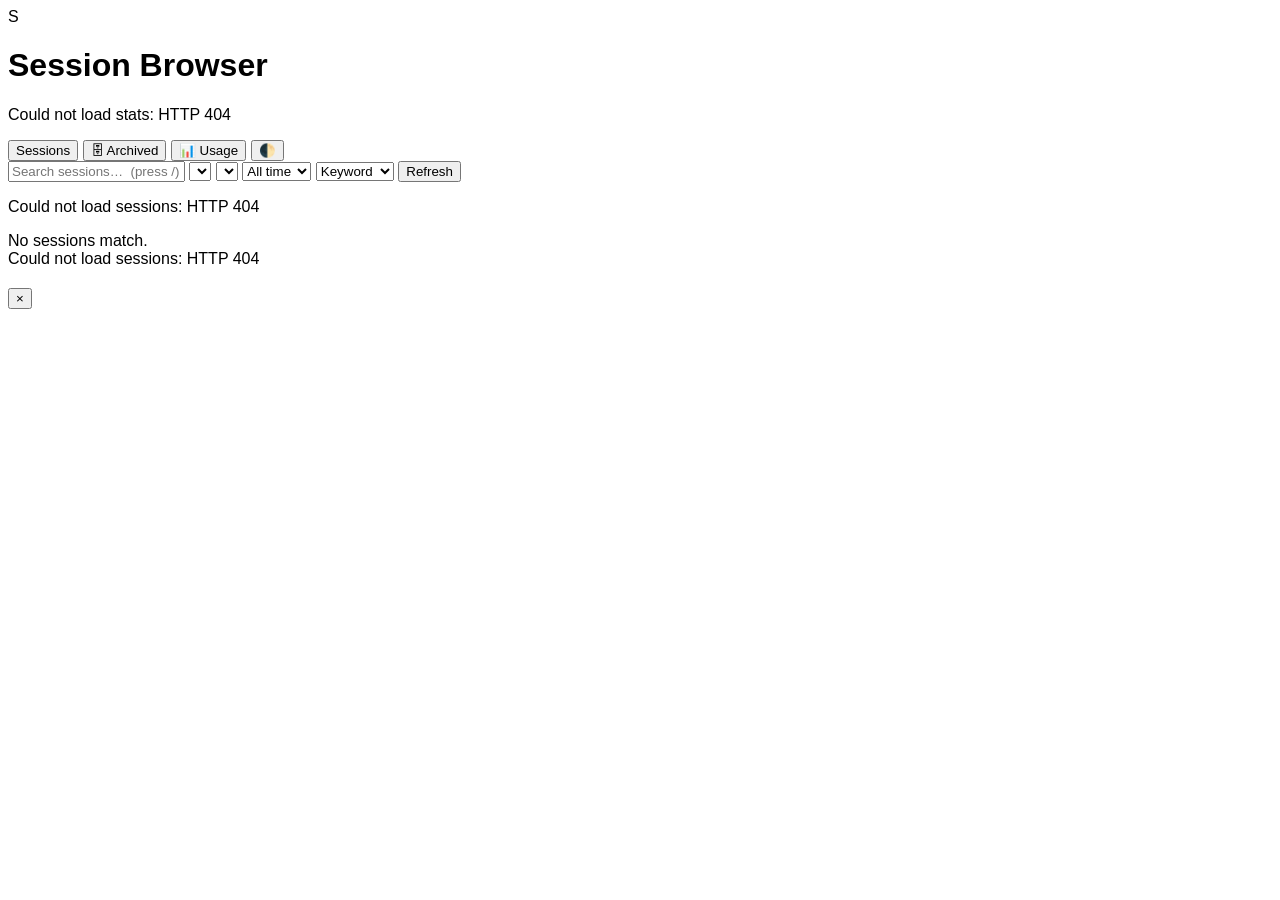
==== commit 985e89da: "Docs refresh: screenshots and GIF from the current UI, README for the current feature set - New scre" ====
--- a/session-ui/static/index.html
+++ b/session-ui/static/index.html
@@ -10,6 +10,12 @@
      fully offline and never phone home. -->
 <link rel="stylesheet" href="/static/tailwind.css">
 <style>
+    .hm0{fill:#e5e7eb} .dark .hm0{fill:#1e293b}
+    .hm1{fill:#bbf7d0} .dark .hm1{fill:#14532d}
+    .hm2{fill:#86efac} .dark .hm2{fill:#166534}
+    .hm3{fill:#4ade80} .dark .hm3{fill:#15803d}
+    .hm4{fill:#22c55e} .dark .hm4{fill:#22c55e}
+
   body { font-family: -apple-system, BlinkMacSystemFont, 'Segoe UI', Roboto, 'Helvetica Neue', Arial, system-ui, sans-serif; }
   .clamp2 { display:-webkit-box; -webkit-line-clamp:2; -webkit-box-orient:vertical; overflow:hidden; }
   .kb-active { outline: 2px solid #6366f1; outline-offset: 2px; }
@@ -486,8 +492,9 @@
       const key = new Date(t).toISOString().slice(0,10);
       const n = byDay[key] || 0;
       const lvl = n===0?0 : Math.ceil((n/max)*4);
-      const c = ['#1e293b','#14532d','#166534','#15803d','#22c55e'][lvl] || '#1e293b';
-      cells.push(`<rect x="${w*13}" y="${d*13}" width="11" height="11" rx="2" fill="${c}"><title>${key}: ${n} session${n===1?'':'s'}</title></rect>`);
+      // Theme-aware via CSS classes (hm0..hm4): an inline dark fill left the
+      // empty cells navy-black in light mode, and a theme toggle never re-renders.
+      cells.push(`<rect x="${w*13}" y="${d*13}" width="11" height="11" rx="2" class="hm hm${lvl}"><title>${key}: ${n} session${n===1?'':'s'}</title></rect>`);
     }
   }
   return `<svg viewBox="0 0 690 95" class="w-full" style="max-width:690px">${cells.join('')}</svg>`;
@@ -577,7 +584,9 @@
   $('#tabSessions').className = which==='sessions' ? on : off;
   $('#tabArchived').className = which==='archived' ? on : off;
   $('#tabStats').className    = stats ? on : off;
-  if(stats) renderStats(); else { loadMeta(); applyFilters(); }
+  // loadMeta on the Usage tab too: the header line and source pills otherwise
+  // keep showing the previous tab's (e.g. Archived) scope next to live totals.
+  if(stats){ loadMeta(); renderStats(); } else { loadMeta(); applyFilters(); }
 }
 $('#tabSessions').onclick = ()=>showTab('sessions');
 $('#tabArchived').onclick = ()=>showTab('archived');
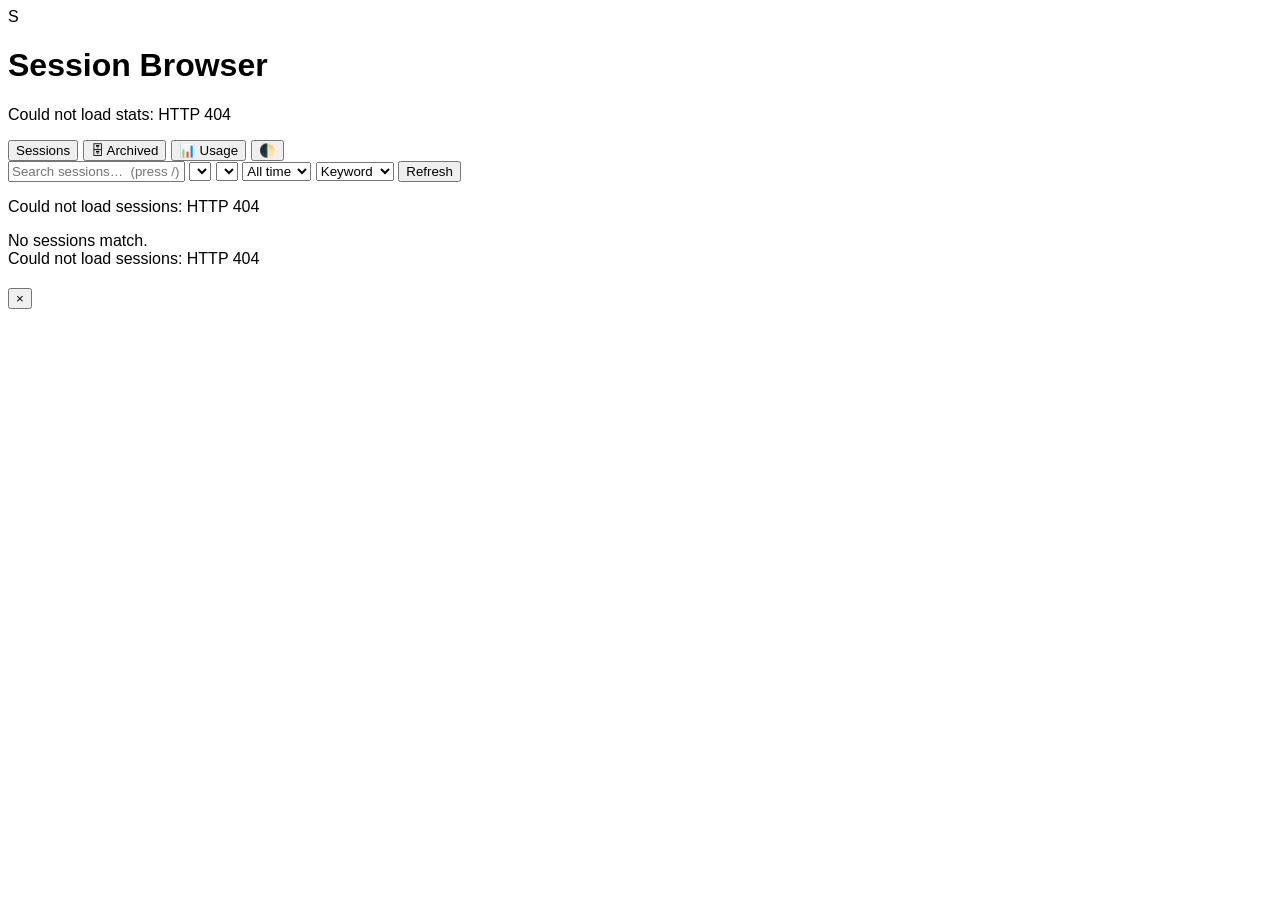
==== commit 9a5dbf0a: "Explain the whole codebase for readers new to AI tooling: docstrings, comments, glossary Every Pytho" ====
--- a/session-ui/static/index.html
+++ b/session-ui/static/index.html
@@ -1,4 +1,8 @@
 <!doctype html>
+<!-- Session Browser — the entire user interface is this one file: markup, a small -->
+<!-- local stylesheet, and one inline script of plain JavaScript. session-ui/app.py -->
+<!-- serves it at "/" and answers every request it makes under /api/. -->
+<!-- The page opens in the dark theme; the 🌓 button flips this class on the root element. -->
 <html lang="en" class="dark">
 <head>
 <meta charset="utf-8"/>
@@ -9,6 +13,10 @@
      -> `npx tailwindcss -m`). No CDN, no fonts, no network: the UI must render
      fully offline and never phone home. -->
 <link rel="stylesheet" href="/static/tailwind.css">
+<!-- Hand-written rules for the few things utility classes cannot express: the five -->
+<!-- heatmap intensity fills (hm0 = no activity … hm4 = busiest, one pair per theme so -->
+<!-- the toggle needs no re-render), the two-line clamp on card summaries, and the -->
+<!-- outline the j/k keyboard cursor draws around the selected card. -->
 <style>
     .hm0{fill:#e5e7eb} .dark .hm0{fill:#1e293b}
     .hm1{fill:#bbf7d0} .dark .hm1{fill:#14532d}
@@ -26,6 +34,9 @@
 <body class="bg-slate-50 dark:bg-slate-950 text-slate-800 dark:text-slate-100 min-h-screen">
 <div class="max-w-6xl mx-auto px-4 py-6">
 
+  <!-- Header: the counts line (#stats, filled by loadMeta), the three tab buttons -->
+  <!-- Sessions / Archived / Usage, and the theme toggle. #tabArchived also shows the -->
+  <!-- number of archived rows, so a session that aged out is never invisible. -->
   <!-- Header -->
   <header class="flex items-center justify-between mb-5">
     <div class="flex items-center gap-3">
@@ -43,6 +54,12 @@
     </div>
   </header>
 
+  <!-- Filters. Every control here is read by applyFilters(), turned into a query -->
+  <!-- string and sent to GET /api/sessions: the filtering happens in SQL, never in -->
+  <!-- the browser, so the header counts and the list below can never disagree. -->
+  <!-- #mode picks HOW the search box matches: Keyword (SQL LIKE over title, summary, -->
+  <!-- first message and topics), Semantic (search by meaning, via embeddings), or -->
+  <!-- Full-text (exact words anywhere in the transcript, via SQLite's FTS index). -->
   <!-- Filters -->
   <div class="flex flex-wrap items-center gap-2 mb-3">
     <input id="search" type="text" placeholder="Search sessions…  (press /)"
@@ -60,22 +77,39 @@
     <button id="refresh" class="text-sm px-3 py-2 rounded-lg bg-indigo-600 hover:bg-indigo-500 text-white">Refresh</button>
   </div>
 
+  <!-- Source pills: one per AI coding CLI plus "all", each with its row count for the -->
+  <!-- current tab. Built by loadMeta() from /api/stats, so only CLIs that actually -->
+  <!-- have sessions on this machine appear. -->
   <!-- Source pills -->
   <div id="pills" class="flex gap-2 mb-5"></div>
 
+  <!-- Session list. #list is filled by render() with one card per session, grouped -->
+  <!-- Today / Yesterday / This week / Older; #empty replaces it when nothing matches -->
+  <!-- and its wording depends on whether a filter is hiding rows. Shown for both the -->
+  <!-- Sessions and the Archived tab — they are the same view at a different scope. -->
   <!-- Session list -->
   <div id="sessionsView">
     <div id="list" class="space-y-6"></div>
     <div id="empty" class="hidden text-center text-slate-500 py-16">No sessions match.</div>
   </div>
 
+  <!-- Usage dashboard: token and cost totals, the activity heatmap and the per-model / -->
+  <!-- per-project / per-CLI bars. Empty until the Usage tab is opened; renderStats() -->
+  <!-- writes the whole thing in one go from /api/stats/timeseries. -->
   <!-- Usage dashboard -->
   <div id="statsView" class="hidden"></div>
 </div>
 
+<!-- Toast: the one-line notice strip at the bottom of the window. toast() puts text in -->
+<!-- it, fades it in and hides it again after ~1.6s. Used for every confirmation and -->
+<!-- every error, so a failed request always says something instead of doing nothing. -->
 <!-- Toast -->
 <div id="toast" class="fixed bottom-5 left-1/2 -translate-x-1/2 px-4 py-2 rounded-lg bg-slate-900 text-white text-sm shadow-lg opacity-0 transition-opacity pointer-events-none"></div>
 
+<!-- Modal: one reusable dialog, reused for the reasoning trail (the assistant's own -->
+<!-- recorded thinking, rendered from Markdown) and for the Bridge handoff panel. -->
+<!-- The onclick below closes it only when the dark backdrop itself is clicked, so a -->
+<!-- click inside the white panel does not dismiss it. Escape closes it too. -->
 <!-- Modal (reasoning, etc.) -->
 <div id="modal" class="hidden fixed inset-0 bg-black/50 z-40 flex items-center justify-center p-4" onclick="if(event.target===this)closeModal()">
   <div class="bg-white dark:bg-slate-900 rounded-2xl max-w-3xl w-full max-h-[85vh] overflow-auto p-6 shadow-2xl">
@@ -88,17 +122,137 @@
 </div>
 
 <script>
+// ===========================================================================
+// Session Browser — the whole front end. Plain JavaScript, no framework and no
+// build step: the file you are reading is the file the browser runs.
+//
+// What the page is FOR. A "session" is one conversation with an AI coding
+// assistant in the terminal — Claude Code, GitHub Copilot CLI, OpenAI Codex
+// CLI or OpenCode. Each of those writes a transcript file as you work; the
+// Python side of this project indexes those transcripts into one SQLite
+// registry (one row per session, plus derived extras like a summary, topics,
+// token counts and a cost estimate). This page is a reader for that registry.
+// docs/GLOSSARY.md defines the vocabulary, docs/ARCHITECTURE.md draws the map.
+//
+// Layout of the page, top to bottom:
+//   header      counts line, the three tab buttons, the light/dark toggle
+//   filters     search box, folder, topic, age, search mode, Refresh
+//   pills       one per CLI plus "all" — a source filter with live counts
+//   list        session cards, grouped Today / Yesterday / This week / Older
+//   statsView   the Usage dashboard, drawn only while its tab is open
+//   toast       a one-line notice strip; modal — one reusable dialog
+//
+// THE THREE TABS are two different things. Sessions and Archived are the SAME
+// list at a different scope: live rows (the transcript file still exists on
+// disk) versus archived rows (the CLI deleted the transcript — Claude Code
+// removes files after 30 days — but the row and all its metadata survive, and
+// can often be restored). Usage is a separate view. showTab() is the only
+// place that switches between the three.
+//
+// ALL STATE lives in one object, STATE:
+//   source     the selected CLI pill, or 'all'
+//   state      'live' or 'archived' — sent to the API as the state parameter
+//   sessions   the rows currently on screen, i.e. the last API answer
+//   kbIndex    which card the j/k keyboard cursor sits on, -1 for none
+//   sources    the answer from /api/sources — which CLIs exist on THIS machine
+//   truncated  true when the server capped the page (X-Result-Truncated)
+//   total      how many rows matched in total (X-Result-Total)
+// There is no other store and no client-side cache of rows: every filter
+// change re-asks the server, so the counts and the list can never drift apart.
+//
+// FILTERS AND SEARCH. applyFilters() reads the five controls plus the source
+// pill and the current tab, builds one query string and re-renders. The mode
+// select decides how the search text is matched, and all three modes run on
+// the server:
+//   Keyword    (default) SQL LIKE over first message, summary, title, topics
+//   Semantic   search by MEANING: the server turns the query into a vector of
+//              numbers and ranks sessions by how close their vectors are, so
+//              "the flaky checkout tests" finds the session even when those
+//              words never appear. Order of results is significance, not time.
+//   Full-text  exact words anywhere in the transcript body, via SQLite's FTS
+//              word index — the grep-like option.
+// Semantic and full-text degrade to keyword server-side if their index is not
+// built, so the UI never has to know whether they are available.
+//
+// FETCH HELPERS. fetchJson() is the one used everywhere: it throws an Error
+// carrying the SERVER's message rather than a bare status code, because those
+// messages are the honest explanation the user needs ("codex is not installed
+// on this machine"). The two list loaders, applyFilters() and loadMeta(), do
+// their own fetch so they can read response headers and keep the page usable
+// after a failure. The two endpoints that WRITE are POSTs carrying an
+// X-Requested-With header — a plain HTML form or an image tag cannot send
+// either, which is what stops another page in your browser from triggering a
+// write to your session files.
+//
+// EVERY endpoint this page uses, all on the local Flask server:
+//   GET  /api/sessions            the list; honours search, folder, topic,
+//                                 days, mode, source, state; answers with an
+//                                 array and may set X-Result-Truncated/Total
+//   GET  /api/sessions/folders    distinct project folders, for the select
+//   GET  /api/sessions/topics     distinct topic tags, for the select
+//   GET  /api/stats               header counts and per-source pill counts,
+//                                 scoped by the state parameter
+//   GET  /api/stats/timeseries    everything the Usage dashboard draws
+//   GET  /api/sources             per-CLI enabled / installed / has_data
+//   GET  /api/sessions/<id>/resume     the command that reopens the session
+//   GET  /api/sessions/<id>/reasoning  the recorded decision trail, Markdown
+//   GET  /api/sessions/<id>/context    a Markdown briefing, to copy or download
+//   GET  /api/sessions/<id>/thread     sibling sessions in the same project
+//   POST /api/sessions/<id>/restore    put a deleted transcript back
+//   POST /api/sessions/<id>/bridge     write a handoff primer for another CLI
+//
+// RENDERING is string-building plus innerHTML, which is fast enough for a few
+// hundred cards and keeps the code readable. Two rules make that safe:
+//  * every dynamic value passes through esc() first — titles, summaries,
+//    folder names and topics come out of transcripts and are untrusted;
+//  * cards carry data-act / data-sid attributes and ONE delegated click
+//    listener dispatches them, instead of inline handlers built by string
+//    interpolation (which was an injection hole).
+//
+// KEYBOARD: "/" focuses the search box, j and k move the card cursor, "r"
+// resumes the selected card, Escape closes the modal or leaves an input.
+//
+// THEME: the toggle flips the "dark" class on the root element. Colours are
+// Tailwind's dark variants, so nothing needs re-rendering — which is exactly
+// why the heatmap uses CSS classes for its cell fills rather than inline ones.
+//
+// THE HEATMAP is the GitHub-style year of activity on the Usage tab: 53 weeks
+// across, 7 days down, one square per day shaded by how many sessions ran.
+// Built by heatmap() as inline SVG; see the notes there about UTC and classes.
+// ===========================================================================
+// Per-CLI badge colours. The key is the value stored in the row's cli_source
+// column; the value is the Tailwind class string for its pill. A source with
+// no entry here falls back to neutral slate, so a newly added CLI still
+// renders — it just is not colour-coded until someone picks a colour.
 const SOURCE_COLORS = {
   claude: 'bg-orange-500/15 text-orange-600 dark:text-orange-300 border-orange-500/30',
   copilot: 'bg-sky-500/15 text-sky-600 dark:text-sky-300 border-sky-500/30',
   codex: 'bg-emerald-500/15 text-emerald-600 dark:text-emerald-300 border-emerald-500/30',
   opencode: 'bg-violet-500/15 text-violet-600 dark:text-violet-300 border-violet-500/30',
 };
+// The single source of truth for the whole page — see the header block above
+// for what each field means. truncated and total are added later, by the list
+// loader, straight from the response headers.
 // state: 'live' (Sessions tab) | 'archived' (Archived tab — transcript aged out)
 let STATE = { source: 'all', state: 'live', sessions: [], kbIndex: -1, sources: null };
+// Amber badge worn by anything archived: the card badge on the Sessions-style
+// list and the small marker on a sibling row inside an expanded thread.
 const ARCHIVED_CLS = 'bg-amber-500/10 text-amber-600 dark:text-amber-300 border-amber-500/30';
 
+// One-character shorthand for document.querySelector, used for the handful of
+// fixed elements the page owns by id.
 const $ = s => document.querySelector(s);
+// The workhorse request helper: fetch a URL and hand back its parsed JSON.
+// `opts` is passed straight to fetch, so callers can make it a POST with
+// headers. Throws an Error on any non-2xx answer.
+//
+// Why it digs the message out of the error body instead of throwing the status
+// code: this server answers a refusal with a sentence meant for the user —
+// "codex is not installed on this machine", "transcript missing — restore the
+// session first" — and that sentence is the whole value of the failure. Losing
+// it left the UI saying "HTTP 409", which explains nothing. The body is tried
+// as JSON and any of error / detail / status is accepted; if the body is not
+// JSON at all the status-code message survives as the fallback.
 async function fetchJson(url, opts){
   const r = await fetch(url, opts);
   if(!r.ok){
@@ -109,14 +263,47 @@
   }
   return r.json();
 }
+// Flash one line in the strip at the bottom of the window for ~1.6 seconds.
+// Used for every confirmation and every failure, so no action is ever silent.
+// Writes textContent, never innerHTML: server messages are shown verbatim.
 function toast(msg){ const t=$('#toast'); t.textContent=msg; t.style.opacity='1'; setTimeout(()=>t.style.opacity='0',1600); }
+// Hide the shared dialog. Also reachable from the backdrop click and Escape.
 function closeModal(){ $('#modal').classList.add('hidden'); }
+// Show the shared dialog with plain text in the body. textContent, so the text
+// is displayed exactly as it came, markup and all. Currently unused by the
+// page itself but kept as the safe counterpart to the Markdown version below.
 function openModal(title, body){ $('#modalTitle').textContent=title; $('#modalBody').textContent=body; $('#modal').classList.remove('hidden'); }
+// Show the shared dialog with a Markdown body — the reasoning trail. The text
+// goes through mdToHtml(), which escapes everything before adding any markup.
+// Scroll is reset to the top so a second, shorter trail does not open midway.
 function openModalMd(title, md){ $('#modalTitle').textContent=title; $('#modalBody').innerHTML=mdToHtml(md); $('#modal').classList.remove('hidden'); $('#modalBody').scrollTop=0; }
 
+// esc(): turn an arbitrary string into something safe to drop into HTML.
+// The five replacements cover both places a value can land: between tags
+// (& < >) and inside a quoted attribute (" and '), which is why single quotes
+// are escaped too — several card attributes use double quotes around values
+// that could themselves contain quotes. A null or undefined becomes ''.
 // Escapes for BOTH text and attribute contexts — every dynamic string that goes
 // through innerHTML must pass through here (transcript content is untrusted).
 function esc(s){ return String(s ?? '').replace(/&/g,'&amp;').replace(/</g,'&lt;').replace(/>/g,'&gt;').replace(/"/g,'&quot;').replace(/'/g,'&#39;'); }
+// A deliberately tiny Markdown renderer for the reasoning trails and handoff
+// primers written by the Python side. It handles exactly what those files use:
+// "# " and "## " headings, "> " blockquotes, "- " bullet lists, "---" rules,
+// and inline code / bold / italic. Anything else becomes a paragraph.
+//
+// It is line-based: each line is classified by one small regular expression,
+// and `inList` tracks whether a list is currently open so it can be closed the
+// moment a non-bullet line arrives (flush() does that). Returns an HTML string.
+//
+// Reading the tests below: /^## / means "starts with two hashes and a space",
+// /^>( |$)/ means "starts with a greater-than sign followed by a space or by
+// nothing at all" (a bare '>' is the blank line of a blockquote), and
+// /^---/ means "starts with three hyphens".
+//
+// The inline pass runs esc() FIRST and only then looks for backticks and
+// asterisks, so a literal '<' in the prose can never become a tag, while the
+// markup this function itself adds is never escaped. See the note inside about
+// why the raw line is sliced before escaping.
 function mdToHtml(md){
   const out=[]; let inList=false;
   // Slice the RAW line by the marker, escape AFTERWARDS: slicing the escaped
@@ -139,6 +326,11 @@
   return out.join('');
 }
 
+// Short form for a token count: 1234 -> '1.2K', 3400000 -> '3.4M'. A "token"
+// is the unit models read and write text in — roughly four characters of
+// English — and every request is billed per token, so these counts are the raw
+// measure of how much work a session did. Raw numbers below 1000 are shown
+// as-is; the exact figure is always available in the tooltip built by fmtCost().
 function humanTokens(n){
   n = n||0;
   if(n>=1e9) return (n/1e9).toFixed(1)+'B';
@@ -146,6 +338,21 @@
   if(n>=1e3) return (n/1e3).toFixed(1)+'K';
   return ''+n;
 }
+// Build the small grey "12.3K tok  $0.42" line in a card's top-right corner
+// from the row's cost object, and return it as an HTML fragment.
+//
+// The object has four token counts and an optional usd figure. The four are
+// added together for display: input (what was sent to the model), output (what
+// it wrote), and the two cache counters — vendors let a CLI re-send the
+// unchanged start of a long conversation from their own cache, which is far
+// cheaper than sending it again. The tooltip breaks the four out.
+//
+// The dollar amount is colour-coded by size (red over $1, amber over 10 cents)
+// and shown to four decimals when it is under a cent, so a tiny session does
+// not read as "$0.00". `notional` is the important flag: under a flat-rate
+// subscription nothing is billed per session, so the figure is the public
+// list-price equivalent and is prefixed with ≈ and a tooltip that says so.
+// Returns '' when the row has no cost data at all.
 function fmtCost(c){
   if(c==null || typeof c !== 'object') return '';
   const v = c.usd;
@@ -168,6 +375,15 @@
   return out;
 }
 
+// Bucket the rows the server returned into the four date headings the list
+// shows. The server already sorted them newest first, so each bucket stays
+// sorted and the four are emitted in their fixed order.
+//
+// The Today test is deliberately two-part: less than 24 hours old AND the same
+// calendar day number as now. Age alone would call 23:00 yesterday "Today"
+// when it is 09:00; the day check keeps the heading honest, and the plain age
+// comparison then handles Yesterday and This week. Times are the browser's
+// local clock here — this is a human-readable grouping, not a query.
 function group(sessions){
   const now=new Date(), groups={Today:[],Yesterday:[],'This week':[],Older:[]};
   for(const s of sessions){
@@ -180,12 +396,51 @@
   return groups;
 }
 
+// One small pill of text. `cls` is a Tailwind class string chosen by the
+// caller (SOURCE_COLORS, ARCHIVED_CLS, or a literal) and is trusted; `text` is
+// data and is escaped.
 function badge(text, cls){ return `<span class="px-2 py-0.5 rounded-md text-xs border ${cls}">${esc(text)}</span>`; }
 
+// Build the HTML for one session card. `s` is a row as /api/sessions returns
+// it; `idx` is its position in the flat, top-to-bottom order, stored in
+// data-idx so the j/k keyboard cursor can address cards by number.
+//
+// What a card shows: a status dot (amber = archived, green = still running,
+// indigo = has an enrichment summary, grey = plain), the title or the opening
+// words of the first message, the token/cost line, the CLI badge, then a row of
+// small facts (project folder, session type, outcome, turn count, model, time),
+// a two-line summary, clickable topic tags, and the action buttons.
+//
+// The primary button is the interesting part, and it has three shapes:
+//  * live session, its CLI installed here -> Resume, which copies the command
+//    that reopens the conversation;
+//  * live session, CLI NOT installed here -> the same button, disabled, saying
+//    so. The registry is often carried between machines, so a row can name a
+//    CLI this laptop does not have; handing back a command that dies with
+//    "command not found" after the user has switched terminals is worse than
+//    refusing up front. Whether a CLI is installed comes from /api/sources,
+//    cached in STATE.sources; if that call failed everything is treated as
+//    installed, so a hiccup never disables the whole UI.
+//  * archived session -> there is no transcript file for Resume to open, so
+//    Restore takes its place when a raw copy of the transcript still exists in
+//    the reasoning archive. Restorability is decided per ROW by the server, not
+//    per source: an adapter refuses a recorded path that is outside its own
+//    tree, so a row copied from another machine shows the truth instead of a
+//    Restore button that fails. When it is not restorable the button is
+//    disabled and restore_blocker says which of the two reasons applies —
+//    no raw copy at all, or a copy that this source cannot put back.
+//
+// Everything interpolated goes through esc(), and every button carries
+// data-act / data-sid for the single delegated click listener further down.
 function renderCard(s, idx){
+  // Status dot, first match wins: archived, still running right now, has an
+  // enrichment summary, plain. It is the only at-a-glance signal on the card.
   const dot = s.archived ? 'bg-amber-500' : s.is_active ? 'bg-emerald-500' : (s.summary ? 'bg-indigo-500' : 'bg-slate-400');
   const srcCls = SOURCE_COLORS[s.cli_source] || 'bg-slate-500/15 text-slate-400 border-slate-500/30';
   const sid = esc(s.session_id);
+  // At most four topic tags, each a button that jumps to that topic filter.
+  // Both the label and the data attribute are escaped: topics are derived from
+  // the conversation, so they are data, not markup this page authored.
   const topics = (s.topics||[]).slice(0,4).map(t=>`<button data-act="topic" data-topic="${esc(t)}" class="px-2 py-0.5 rounded-md text-xs bg-slate-200 dark:bg-slate-800 hover:bg-indigo-500/20">#${esc(t)}</button>`).join(' ');
   const reasoningBtn = s.has_reasoning
     ? `<button data-act="reasoning" data-sid="${sid}" class="text-xs px-2.5 py-1 rounded-md bg-violet-600/90 hover:bg-violet-500 text-white">🧠 Reasoning</button>` : '';
@@ -233,6 +488,13 @@
   </div>`;
 }
 
+// ONE click listener for the whole document, rather than a handler attached to
+// each button. Cards are rebuilt from scratch on every filter change, so
+// per-button listeners would have to be re-attached constantly; a single
+// listener on the document survives every re-render. closest() walks up from
+// whatever was actually clicked (often an emoji or a span inside the button)
+// to the nearest element carrying data-act, and that attribute names the
+// action while data-sid carries the session id.
 // Single delegated handler for every dynamically-rendered button. Inline
 // onclick="...(‘${data}’)" string-building was an XSS vector — session titles,
 // topics, and folder names come from transcripts and are untrusted.
@@ -255,9 +517,26 @@
   }
 });
 
+// How many filters are currently narrowing the list — the four inputs that
+// have a value, plus the source pill when it is not 'all'. Used only to word
+// the empty-state message correctly. The search MODE select is not counted:
+// it changes how matching works, not whether anything is excluded.
 function activeFilters(){
   return ['search','folder','topic','days'].filter(id => $('#'+id).value).length + (STATE.source!=='all' ? 1 : 0);
 }
+// Redraw the session list from STATE.sessions. Called after every successful
+// load; touches #list and #empty only.
+//
+// Order of business: reset the keyboard cursor, bucket the rows by date, warn
+// if the server capped the page, then emit one section per non-empty bucket
+// with its heading and count. Cards are numbered across ALL sections so the
+// j/k cursor walks the visible order rather than restarting per group.
+//
+// The truncation notice comes from the X-Result-Truncated header the list
+// loader stored: the server returns at most one page of rows, and without a
+// visible marker the header could claim 602 sessions while the list held 500,
+// leaving the oldest 102 — exactly the ones the archive exists to protect —
+// unreachable from the UI.
 function render(){
   STATE.kbIndex = -1;                       // DOM order changed; a stale index resumed the wrong card
   const groups = group(STATE.sessions);
@@ -284,6 +563,16 @@
   empty.classList.toggle('hidden', STATE.sessions.length>0);
 }
 
+// Resume: ask GET /api/sessions/<id>/resume for the command that reopens this
+// conversation in its own CLI, and copy it to the clipboard.
+//
+// The command is not run here — the browser cannot start a terminal program,
+// and should not. The server answers with `cr <id>`, a small shell helper this
+// project installs, which carries the session's memory into whatever directory
+// you paste it in and then resumes. A refusal (archived row, CLI not installed,
+// source disabled in config) comes back as a 409 with an explanatory message,
+// which is shown as-is. fetch is used directly rather than fetchJson() because
+// both outcomes need the parsed body.
 async function resume(id){
   const res = await fetch(`/api/sessions/${encodeURIComponent(id)}/resume`);
   const r = await res.json().catch(()=>({}));
@@ -291,6 +580,18 @@
   await navigator.clipboard.writeText(r.command);
   toast(`Copied "${r.command}" — run it in the directory where you want to resume`);
 }
+// Restore an archived session: POST /api/sessions/<id>/restore copies the
+// newest raw copy of the transcript out of the reasoning archive back to where
+// the CLI expects to find it, then re-indexes the row.
+//
+// Three outcomes are reported distinctly, because they mean different things
+// to the user: fully restored (Resume works again); restored in the browser but
+// the CLI refused to re-import it (OpenCode keeps sessions in a database, so a
+// file on disk is not enough there); or the row was already live and only
+// needed re-indexing.
+//
+// Afterwards both loaders are re-run: the row has just moved from the Archived
+// scope to the live one, so the counts, the pills and the list all change.
 async function restoreSession(id){
   // POST + custom header, like bridge: this writes into the CLI's session tree.
   const res = await fetch(`/api/sessions/${encodeURIComponent(id)}/restore`,
@@ -302,12 +603,23 @@
                               : 'Already live — re-indexed');
   await loadMeta(); await applyFilters();          // the card moves to Sessions
 }
+// Open the session's decision trail in the modal. GET
+// /api/sessions/<id>/reasoning answers with a Markdown document extracted from
+// the transcript: the assistant's own recorded thinking, i.e. WHY it made each
+// call, not just what it did. Not every session has one (the extractor runs
+// nightly, and some CLIs record no thinking at all), so a 404 here is normal
+// and is reported as a toast rather than an error.
 async function showReasoning(id){
   try{
     const r = await fetchJson(`/api/sessions/${encodeURIComponent(id)}/reasoning`);
     openModalMd('🧠 Decision trail', r.markdown || '(no reasoning captured)');
   }catch(e){ toast('No reasoning available'); }
 }
+// Copy Context: GET /api/sessions/<id>/context builds a Markdown briefing
+// about the session (what it was for, what was decided, what is still open)
+// and this puts it on the clipboard, ready to paste as the opening message of
+// a fresh conversation anywhere. The server redacts secrets while building it,
+// because this text is about to leave the tool.
 async function copyContext(id){
   try{
     const r = await fetchJson(`/api/sessions/${encodeURIComponent(id)}/context`);
@@ -315,13 +627,28 @@
     toast('Context copied — paste into another session to carry it over');
   }catch(e){ toast('Could not build context'); }
 }
+// Export: the same briefing as Copy Context, but saved as a file. The download
+// flag makes the server answer with an attachment header instead of JSON, and
+// navigating to that URL is all it takes — no fetch, no Blob, and the server
+// gets to choose the filename.
 function exportContext(id){
   // triggers a browser download of the context .md
   window.location = `/api/sessions/${encodeURIComponent(id)}/context?download=1`;
   toast('Downloading context file…');
 }
 
+// "Bridging" means continuing a session in a DIFFERENT CLI. No CLI can resume
+// another's session, so instead the server writes a primer file — a briefing
+// with the goal, decisions and open threads — and hands back the command that
+// opens a fresh session in the target CLI seeded with it.
+//
+// BRIDGE_TARGETS is every CLI this page knows how to bridge to, in a fixed
+// order. It is only the fallback list: normally the targets come from
+// /api/sources so that only CLIs actually present on this machine are offered.
 const BRIDGE_TARGETS = ['claude','copilot','codex','opencode'];   // fallback when /api/sources is unavailable
+// The bridge targets to offer for a card: every installed CLI except the one
+// the session already belongs to (bridging a session to its own CLI would just
+// be a worse Resume).
 function bridgeTargets(source){
   // Only CLIs installed on THIS machine: a handoff command for an absent one
   // dies with "command not found" after the user has already switched terminals.
@@ -330,6 +657,10 @@
     : BRIDGE_TARGETS;
   return known.filter(t => t !== source);
 }
+// Show or hide the little "→ claude codex opencode" chooser next to a card's
+// Bridge button. The menu lives in a per-card span with the id brmenu-<sid>;
+// non-empty markup means it is open, so clicking Bridge again just clears it.
+// When no other CLI is installed the menu says so rather than appearing empty.
 function toggleBridge(id, source){
   const menu = document.getElementById('brmenu-'+id);
   if(menu.innerHTML){ menu.innerHTML=''; return; }   // toggle off
@@ -339,6 +670,19 @@
       ? targets.map(t => `<button data-act="bridge-to" data-sid="${esc(id)}" data-target="${esc(t)}" class="text-xs px-2 py-1 rounded-md border border-teal-500/40 hover:bg-teal-500/20">${esc(t)}</button>`).join('')
       : `<span class="text-xs text-slate-400 self-center">no other CLI installed here</span>`);
 }
+// Build the handoff: POST /api/sessions/<id>/bridge with the chosen target.
+// The server writes the primer file, redacts it and answers with the command
+// to run, the primer text and the path it was written to.
+//
+// The result is stashed on the window object because the modal's two buttons
+// (copy the command, download the primer) are dispatched by the same delegated
+// click listener as everything else and therefore receive no arguments — the
+// stash is how they find the current bridge. Only one bridge panel can be open
+// at a time, so a single slot is enough.
+//
+// The modal is filled here rather than through openModalMd() because the body
+// is mixed content: an explanatory line, the command in a preformatted block,
+// two buttons, and the rendered primer folded away inside a details element.
 async function doBridge(id, target){
   const menu = document.getElementById('brmenu-'+id);
   menu.innerHTML='';
@@ -363,10 +707,16 @@
      </details>`;
   $('#modal').classList.remove('hidden'); $('#modalBody').scrollTop=0;
 }
+// Copy the handoff command from the open bridge panel to the clipboard.
 async function bridgeCopy(){
   await navigator.clipboard.writeText(window.__bridge.command);
   toast(`Command copied — paste in a terminal to continue in ${window.__bridge.target}`);
 }
+// Save the primer as a Markdown file. The text is already in hand from the
+// bridge response, so the download is assembled in the browser (a temporary
+// link pointing at an in-memory Blob, clicked programmatically) instead of
+// asking the server for it a second time. The object URL is released straight
+// after the click so the blob is not held for the life of the page.
 function bridgeDownload(){
   const b = window.__bridge;
   // client-side Blob: the primer is already in hand, no second request needed
@@ -375,8 +725,20 @@
   a.download = b.fname; a.click(); URL.revokeObjectURL(a.href);
   toast('Downloading handoff primer…');
 }
+// Clicking a #topic tag on a card selects that topic in the filter select and
+// reloads — the tags are a shortcut into the same filter, not a second path.
 function filterTopic(t){ $('#topic').value=t; applyFilters(); }
 
+// Expand or collapse the "Thread" panel under a card: the other sessions that
+// ran in the same project directory, newest first, from GET
+// /api/sessions/<id>/thread. Useful because a single piece of work usually
+// spans several sessions across several days and CLIs.
+//
+// The panel and the button are per-card elements (thread-<sid>, thbtn-<sid>).
+// State is read from the panel's own hidden class rather than kept in STATE,
+// so several panels can be open at once and a re-render simply closes them
+// all. The button label doubles as the progress indicator: "🧵 Thread …" while
+// the request is in flight, then the sibling count once it lands.
 async function toggleThread(id){
   const box = document.getElementById('thread-'+id);
   const btn = document.getElementById('thbtn-'+id);
@@ -399,6 +761,12 @@
   btn.textContent=`🧵 Thread (${sibs.length}) ▲`;
 }
 
+// One compact row inside an expanded Thread panel — a slimmed-down card: the
+// best description available (summary, else title, else the first message,
+// truncated to ~110 characters), the CLI badge, the time and turn count, and a
+// Resume button. Archived siblings get the amber badge instead of the button,
+// because their transcript is gone; restoring them is done from the Archived
+// tab, where the reason and the raw-copy check are shown.
 function renderSibling(s){
   const desc = s.summary || s.title || s.first_message || '(no description)';
   const one = desc.length>110 ? desc.slice(0,110)+'…' : desc;
@@ -417,6 +785,22 @@
   </div>`;
 }
 
+// Reload the session list for the current filters and tab, then re-render.
+// This is THE list loader — every control, every tab switch and the boot
+// sequence end up here.
+//
+// Only non-empty controls are added to the query string, so an untouched page
+// asks for a bare /api/sessions. The source pill and the tab are folded in the
+// same way: 'all' and 'live' are the server defaults and are simply omitted.
+//
+// It calls fetch directly rather than fetchJson() for one reason: the two
+// truncation facts arrive as RESPONSE HEADERS, not in the JSON body. The
+// server returns at most one page of rows and sets X-Result-Truncated with
+// X-Result-Total when there were more, which render() turns into the "showing
+// the N most recent of M" notice. The error path here mirrors fetchJson()'s
+// so the server's own message still reaches the user, and it leaves the page
+// in a usable state — an empty list plus a visible reason — rather than
+// throwing into the caller.
 async function applyFilters(){
   const p = new URLSearchParams();
   if($('#search').value) p.set('search',$('#search').value);
@@ -441,10 +825,31 @@
   render();
 }
 
+// Refresh everything AROUND the list: the counts line, the archived count on
+// its tab button, the source pills and the two filter selects.
+//
+// Split in two so that the error handling lives in one place: the inner
+// function makes four or five requests in sequence and any of them may fail,
+// and a failure must degrade the chrome (a message in the counts line) rather
+// than abort the page load — the list itself can still be perfectly usable.
 async function loadMeta(){
   try { await loadMetaInner(); }
   catch(e){ $('#stats').textContent = `Could not load stats: ${e.message}`; toast(`Could not load stats: ${e.message}`); }
 }
+// The actual work of loadMeta(). In order:
+//  * /api/sources once per page load and cached in STATE, since which CLIs are
+//    installed cannot change while the page is open. A failure leaves it null,
+//    which every reader treats as "assume everything is available".
+//  * /api/stats scoped to the current tab, so the pills count the rows the
+//    list beneath them will actually show. The archived total is separate and
+//    always global — that is what the tab button displays.
+//  * the billing note, appended only under a flat-rate plan, so the costs shown
+//    elsewhere are never mistaken for money actually charged.
+//  * the pills, rebuilt from scratch with 'All' first; each one sets the source
+//    and reloads both halves of the page.
+//  * the folder and topic selects, from their own endpoints. Both are rebuilt
+//    wholesale, which resets the select to "All …" — this is why a tab switch
+//    that clears the filters also calls this.
 async function loadMetaInner(){
   if(!STATE.sources){ try { STATE.sources = await fetchJson('/api/sources'); } catch(e) { STATE.sources = null; } }
   const stats = await fetchJson('/api/stats?state='+STATE.state);
@@ -455,6 +860,9 @@
   }
   $('#stats').textContent = line;
   const pills=$('#pills'); pills.innerHTML='';
+  // 'All' first with the grand total, then one pill per CLI that actually has
+  // rows in this scope — a CLI you have never used simply never appears. Each
+  // entry is key, label, count; for a CLI the key doubles as the label.
   const sources = [['all','All',stats.total], ...Object.entries(stats.by_source).map(([k,v])=>[k,k,v])];
   for(const [key,label,count] of sources){
     const b=document.createElement('button');
@@ -470,10 +878,43 @@
 }
 
 // ---- Usage dashboard --------------------------------------------------------
+// Everything below draws the Usage tab from one request to
+// /api/stats/timeseries: headline totals, the year-long activity heatmap, and
+// bar breakdowns by model, by project and by CLI.
+// The same four CLI colours as SOURCE_COLORS, but as raw hex values instead of
+// Tailwind classes, because the legend swatches set them as an inline
+// background on a plain span. Unknown sources fall back to neutral slate.
 const SRC_HEX = { claude:'#f97316', copilot:'#0ea5e9', codex:'#10b981', opencode:'#8b5cf6' };
+// Dollars for display: cents matter on small numbers, but "1,234.56" is noise
+// next to a bar chart, so anything from 100 up is rounded to whole dollars.
 function money(v){ return (v>=100? v.toFixed(0) : v.toFixed(2)); }
+// Tooltip text for an abbreviated token count — the exact number with thousands
+// separators, since humanTokens() has already thrown the precision away.
 function tokTip(n){ return (n||0).toLocaleString()+' tokens'; }
 
+// The GitHub-style activity chart: one small square per day for the last year,
+// 53 columns of 7 rows, shaded by how many sessions ran that day. `perDay` is
+// the server's per-day array — one entry per day that had activity, with the
+// date as a plain 'YYYY-MM-DD' string. Returns an SVG element as a string.
+//
+// Intensity is relative, not absolute: the busiest day in the window defines
+// the darkest shade and everything else is scaled against it, so the chart
+// stays readable whether you run two sessions a week or fifty. Days with no
+// activity get level 0; any day with at least one session gets at least level
+// 1, because rounding a quiet day down to "empty" would hide it entirely.
+//
+// Each square carries a title element, which browsers show as a tooltip —
+// that is the whole interaction model here, no JavaScript hover handling.
+//
+// Colour is applied as a CSS class (hm0 … hm4) and never as an inline fill
+// attribute. The class carries a light and a dark rule from the stylesheet in
+// the page head, so the theme toggle recolours the whole chart instantly; an
+// inline fill would be baked into the SVG at render time, and since the toggle
+// never re-renders anything, the empty squares stayed dark navy in light mode.
+// A test asserts that no inline dark fill comes back from here.
+//
+// The two notes inside are the load-bearing ones: read them before changing
+// the date arithmetic or the way the cells are coloured.
 function heatmap(perDay){
   // GitHub-style: 53 weeks x 7 days, colored by session count.
   const byDay = {}; let max = 1;
@@ -500,6 +941,13 @@
   return `<svg viewBox="0 0 690 95" class="w-full" style="max-width:690px">${cells.join('')}</svg>`;
 }
 
+// A list of horizontal bars, used for both the by-model and the by-project
+// breakdowns. `rows` are the server's aggregates, `keyName` says which field
+// holds the label ('model' or 'project'), and `max` is the largest cost in the
+// set — bars are scaled against it, with a 2% floor so a near-zero row is still
+// a visible sliver rather than nothing at all. The bar length tracks cost while
+// the number on the right is the token count, so an expensive-but-short session
+// stands out from a long cheap one.
 function barRows(rows, keyName, max){
   return rows.map(r => {
     const pct = max? Math.max(2, (r.cost/max)*100) : 2;
@@ -514,7 +962,25 @@
   }).join('');
 }
 
+// Are the dollar figures notional? Under a flat-rate subscription the tokens
+// are real but nothing is billed per session, so every amount is the public
+// list-price equivalent and is printed with a ≈ in front. Set from the API
+// answer before anything is drawn, and read by the small builders above, which
+// run too deep in the string-building to be handed it as an argument.
+// It starts true so that an unanswered request can only ever understate a
+// claim about your money.
 let NOTIONAL = true;
+// Draw the whole Usage tab in one pass. GET /api/stats/timeseries returns every
+// aggregate at once — per-day counts, per-model, per-project and per-source
+// rollups, all-time totals and this calendar month's cost — so the dashboard is
+// a single request and a single innerHTML assignment into #statsView.
+//
+// A "Loading usage…" placeholder goes in first, because the aggregation can
+// take a moment on a large registry. A failure replaces it with a plain line
+// rather than throwing, so the tab is never left showing a stale dashboard.
+//
+// The wording of the headline note changes with NOTIONAL: on a flat plan it
+// says outright that the number is an intensity signal and not money paid.
 async function renderStats(){
   const v = $('#statsView');
   v.innerHTML = '<div class="text-center text-slate-500 py-16">Loading usage…</div>';
@@ -560,12 +1026,31 @@
         </div>`).join('')}</div>
     </div>`;
 }
+// One of the four summary boxes at the top of the Usage tab: a large value and
+// a small caption underneath. `accent` paints the big number amber, which the
+// two money tiles use — their caption is what identifies them, since the
+// figure itself is already the headline.
 function statTile(big, small, accent){
   return `<div class="rounded-xl border border-slate-200 dark:border-slate-800 p-4 bg-white dark:bg-slate-900">
     <div class="text-2xl font-bold ${accent?'text-amber-500':''}">${esc(big)}</div>
     <div class="text-xs text-slate-500 mt-1">${esc(small)}</div>
   </div>`;
 }
+// Switch tabs. `which` is 'sessions', 'archived' or 'stats' — the only place
+// STATE.state changes, and the only place the two views are shown or hidden.
+//
+// Sessions and Archived share one view and differ only in scope, so moving
+// between them also resets the filters and the source pill. That is deliberate:
+// a tab switch is a change of scope, not a refinement. A folder or a CLI that
+// exists among live sessions may have no archived rows at all, and an
+// invisible leftover filter produced the worst possible result — a tab button
+// advertising 40 archived sessions above a page saying there were none.
+//
+// Usage looks like a third tab but is a different view; it leaves
+// STATE.state alone, and both branches call the meta loader. Usage needs it
+// too: the counts line and the source pills stay on screen above the
+// dashboard, and without the refresh they would still show the previous tab's
+// scope — archived counts sitting next to all-time usage totals.
 function showTab(which){
   const stats = which==='stats';
   const next = which==='archived' ? 'archived' : 'live';
@@ -588,16 +1073,40 @@
   // keep showing the previous tab's (e.g. Archived) scope next to live totals.
   if(stats){ loadMeta(); renderStats(); } else { loadMeta(); applyFilters(); }
 }
+// ---- wiring: the fixed controls in the header and the filter bar ------------
+// The three tab buttons. Their highlighted/plain styling is set inside
+// showTab(), so these only have to name the tab.
 $('#tabSessions').onclick = ()=>showTab('sessions');
 $('#tabArchived').onclick = ()=>showTab('archived');
 $('#tabStats').onclick = ()=>showTab('stats');
 
+// Typing in the search box reloads the list, but only once the user pauses for
+// 280ms: every keystroke would otherwise fire a query, and in semantic mode
+// each one costs a vector search. Each keystroke cancels the previous timer.
 // debounced search
 let deb; $('#search').addEventListener('input',()=>{ clearTimeout(deb); deb=setTimeout(applyFilters,280); });
+// The four select boxes have nothing to debounce — one change, one reload.
+// Note 'mode' is here too: switching between keyword, semantic and full-text
+// re-runs the current search text under the new matcher.
 ['folder','topic','days','mode'].forEach(id=>$('#'+id).addEventListener('change',applyFilters));
+// Refresh re-reads both halves of the page: the surrounding counts and the
+// list. Nothing on this page polls, so this is how a session that has just
+// ended in a terminal appears.
 $('#refresh').onclick=()=>{ loadMeta(); applyFilters(); };
+// Theme: one class on the root element, which every dark: utility keys off.
+// Nothing is persisted, so a reload returns to the dark default the markup
+// ships with, and nothing has to be re-rendered for the switch to take effect.
 $('#darkToggle').onclick=()=>document.documentElement.classList.toggle('dark');
 
+// Keyboard shortcuts, on the document so they work wherever focus is:
+//   /         focus the search box
+//   j / k     move the card cursor down / up, scrolling it into view
+//   r         resume the card the cursor is on
+//   Escape    close the modal, or step out of a focused input
+// The first test bails out while an input or select has focus, so typing a "j"
+// into the search box does not move the list underneath — except for Escape,
+// which is how you leave the field. The cursor is a class on the card plus an
+// index in STATE, reset by every re-render because the DOM order changed.
 // keyboard nav
 document.addEventListener('keydown',e=>{
   if(['INPUT','SELECT','TEXTAREA'].includes(e.target.tagName)){ if(e.key==='Escape')e.target.blur(); return; }
@@ -611,6 +1120,10 @@
   else if(e.key==='Escape'){ closeModal(); }
 });
 
+// Boot. The order matters: the meta load fills the folder and topic selects and
+// caches /api/sources, and the list render needs that cache to decide whether
+// each card's Resume button should be enabled. If even this fails there is
+// nothing left to show, so it is reported as a toast and the page stops.
 loadMeta().then(applyFilters).catch(e => toast(`Could not start: ${e.message}`));
 </script>
 </body>
